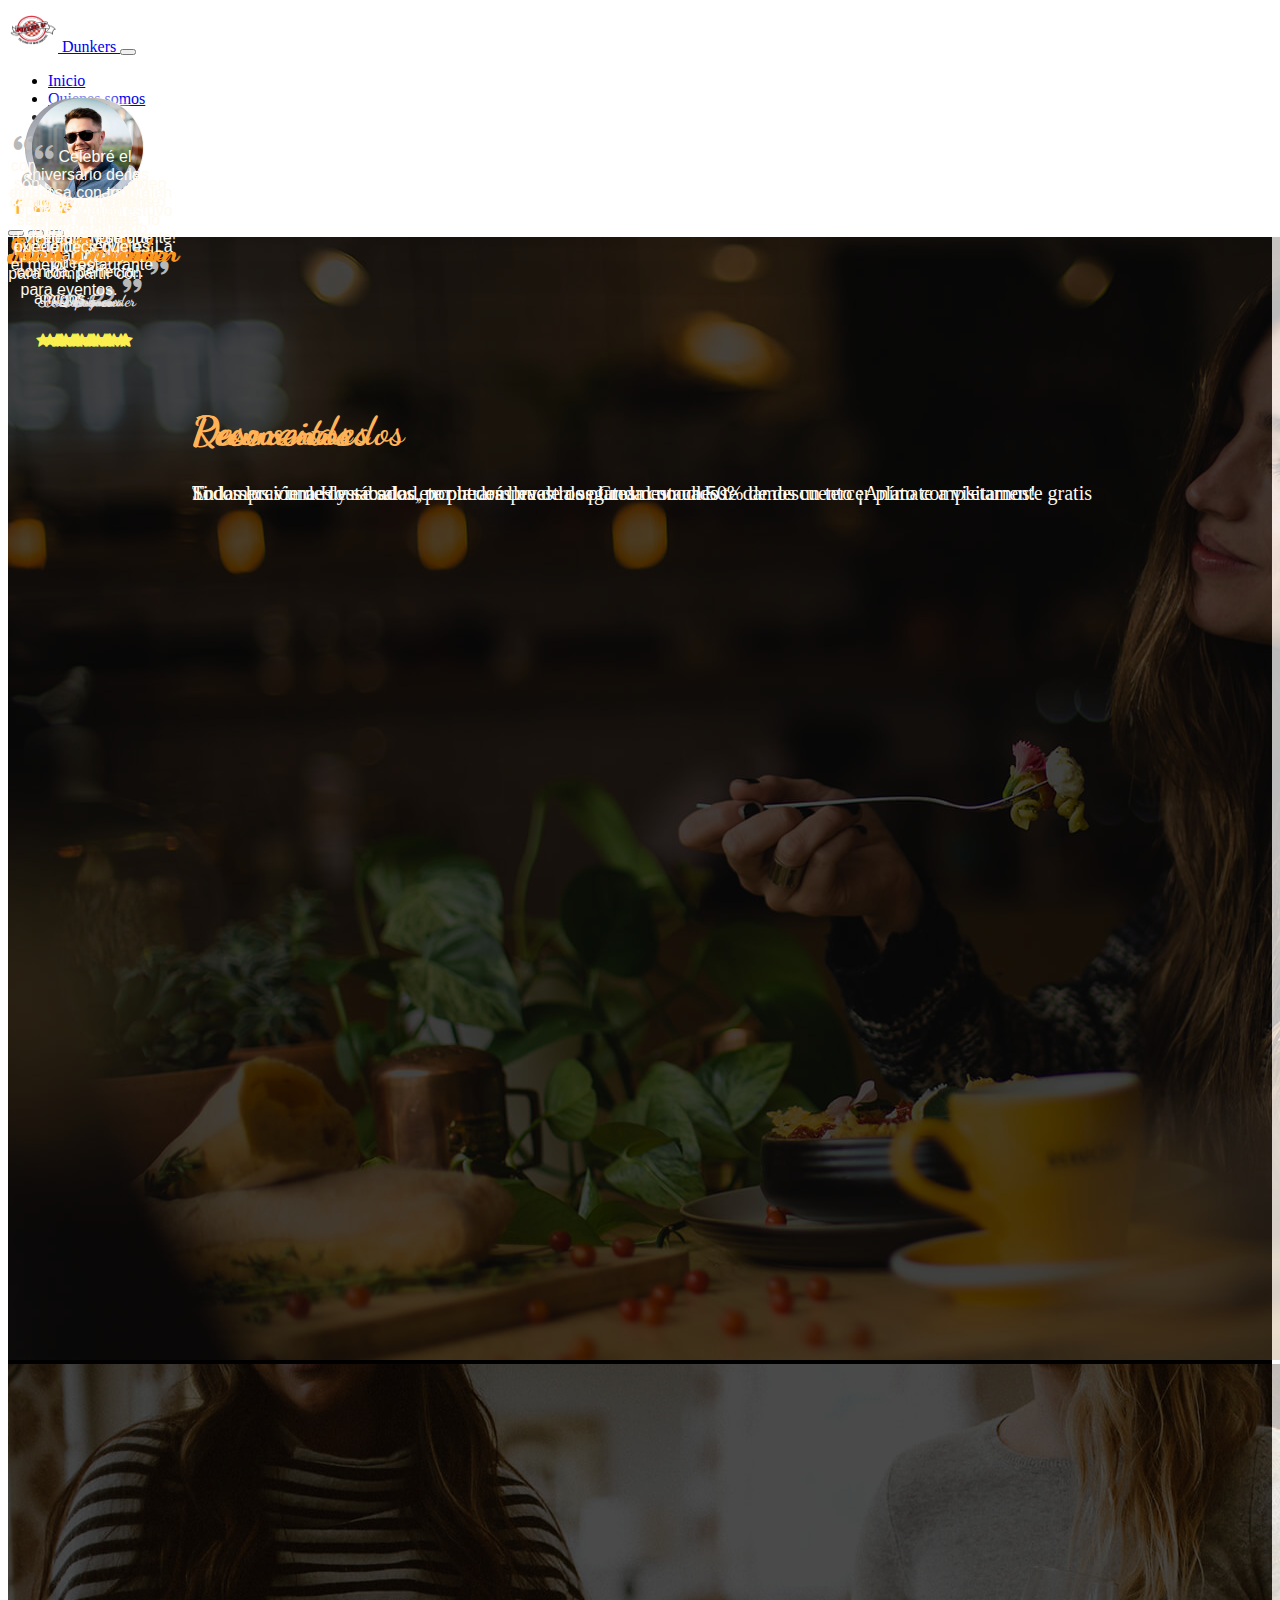
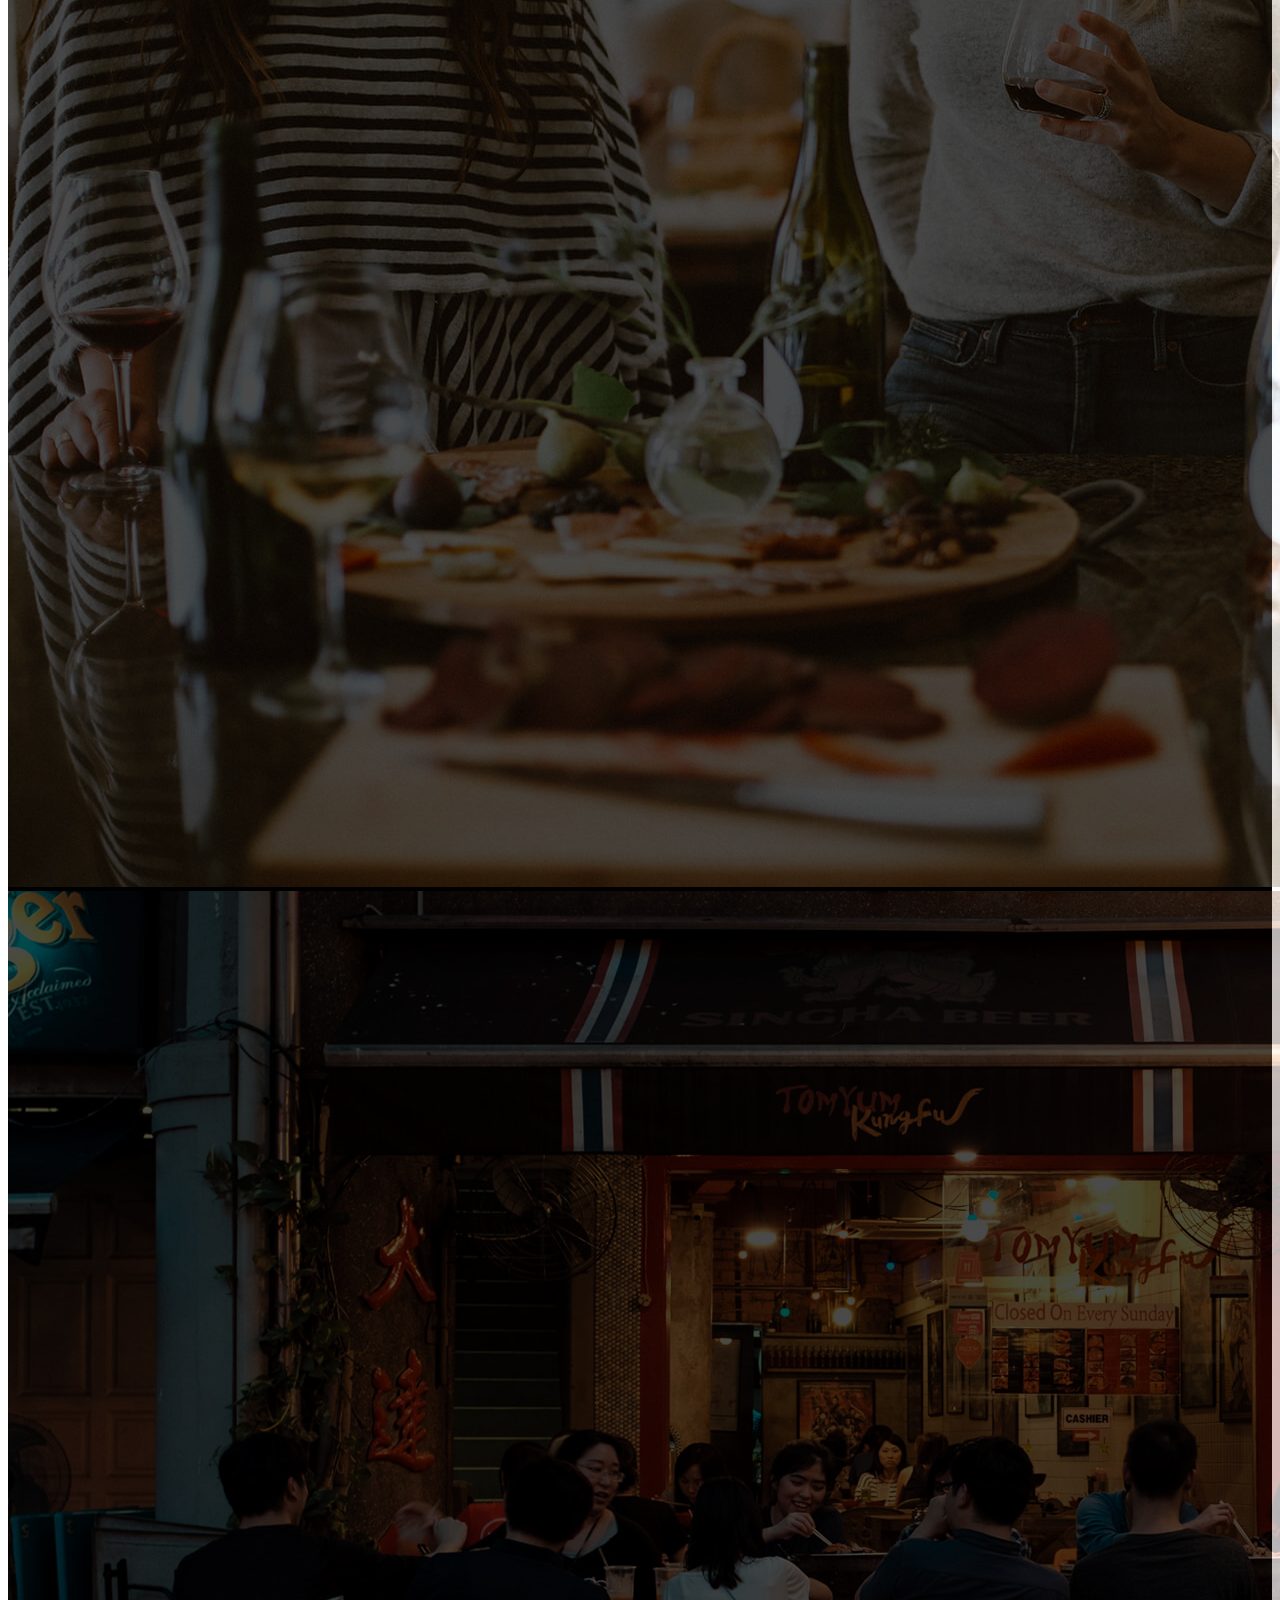
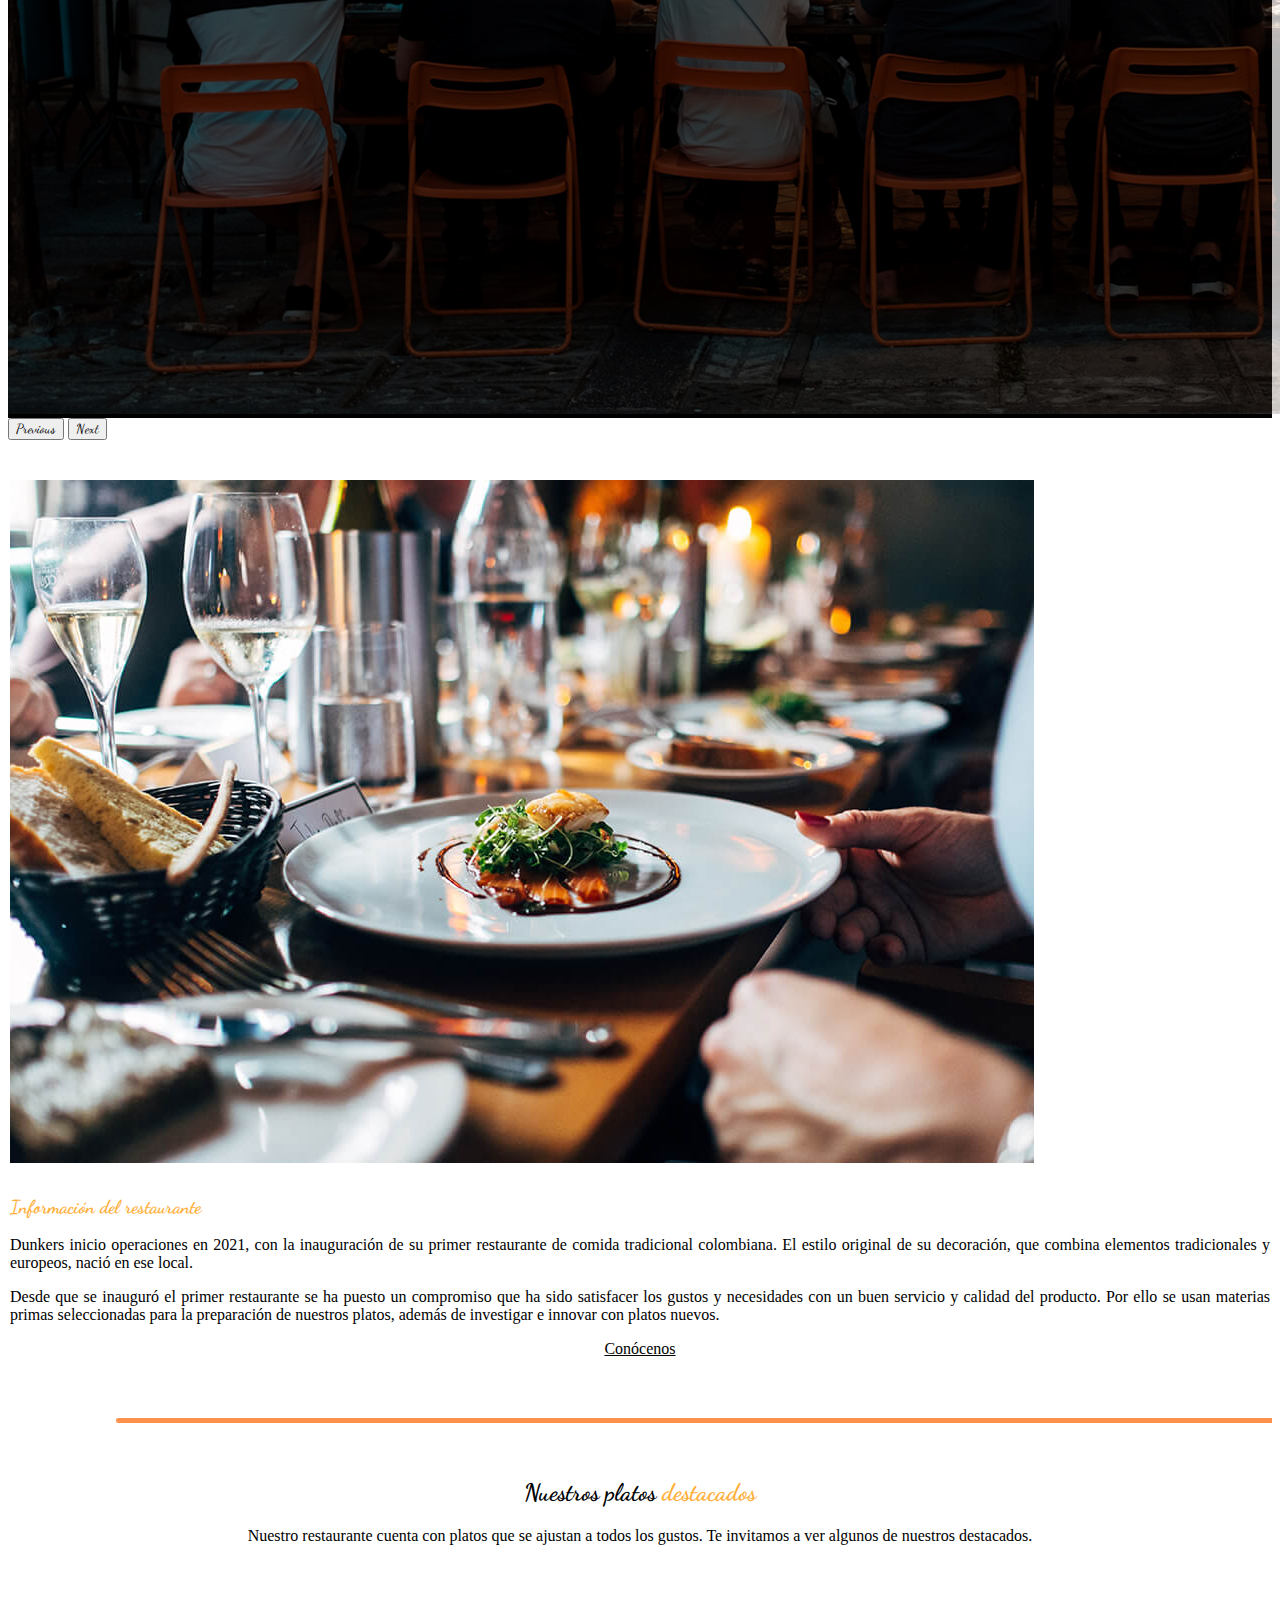
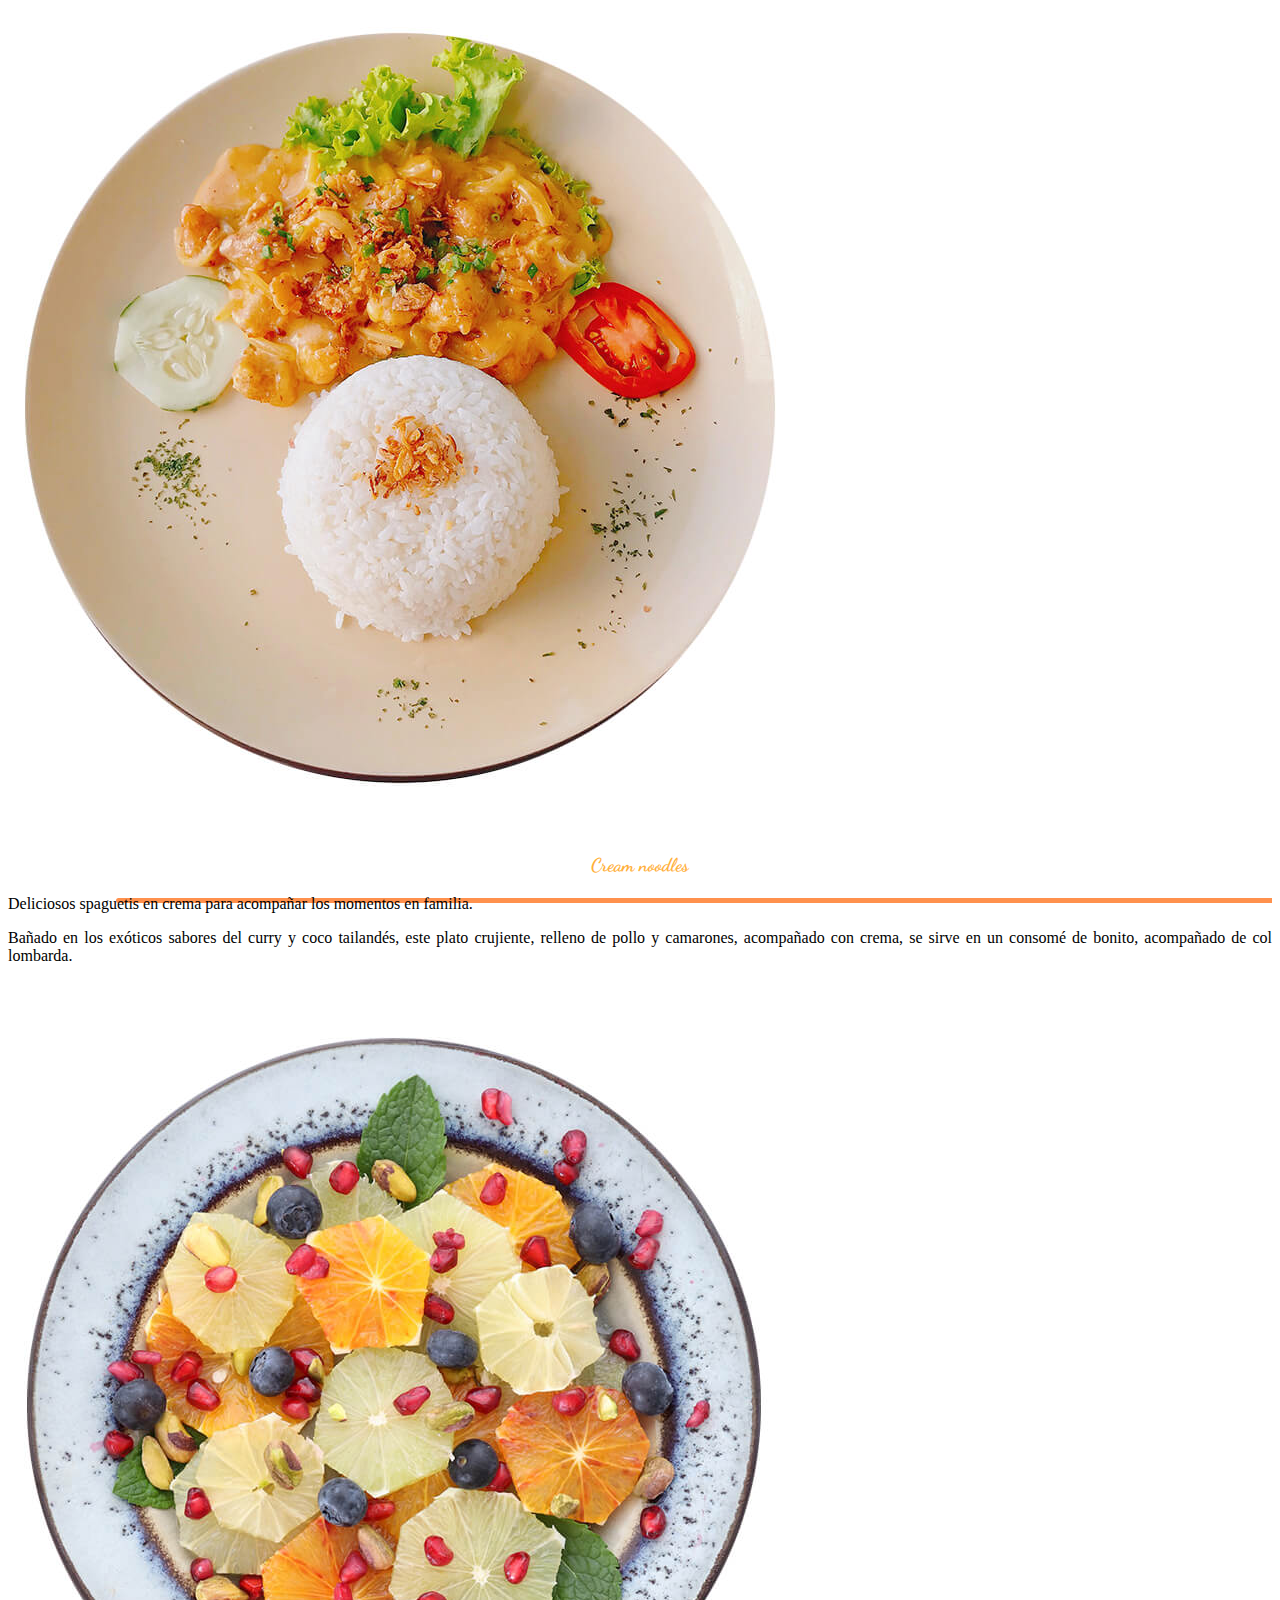
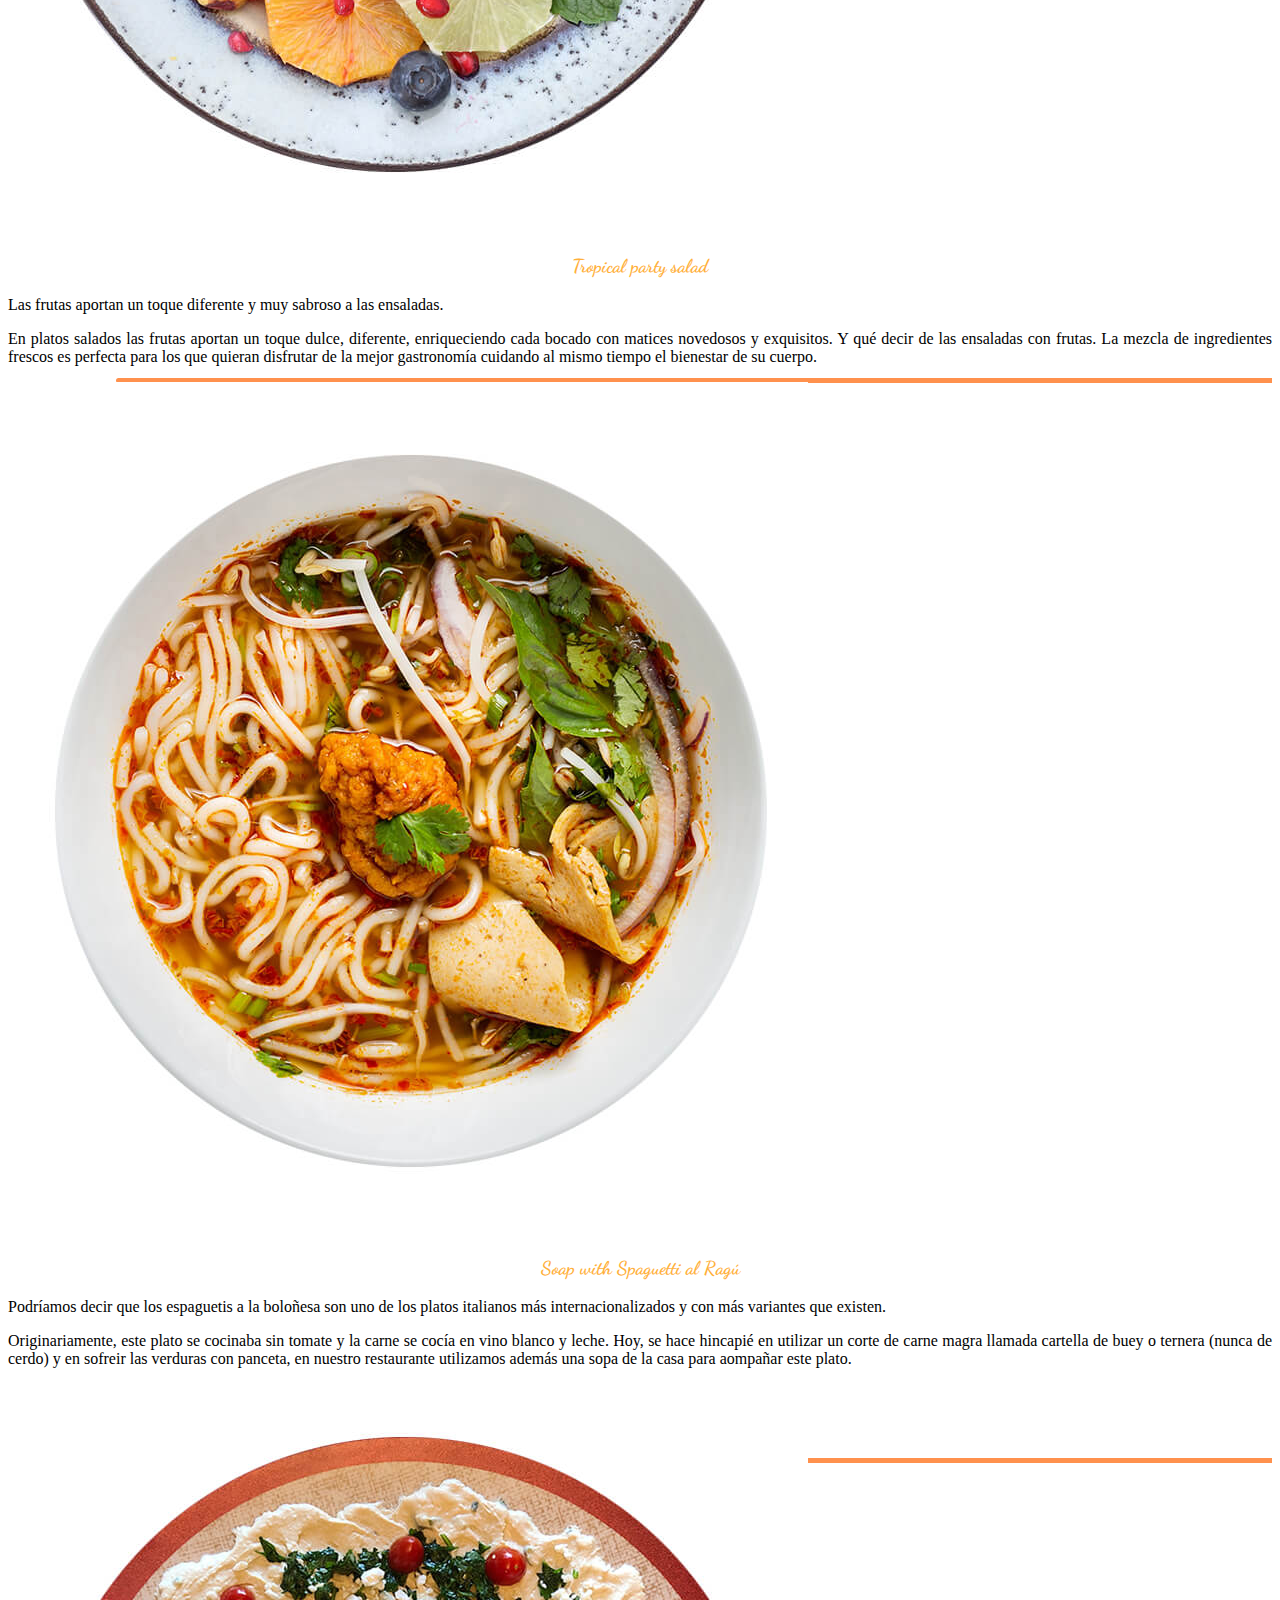
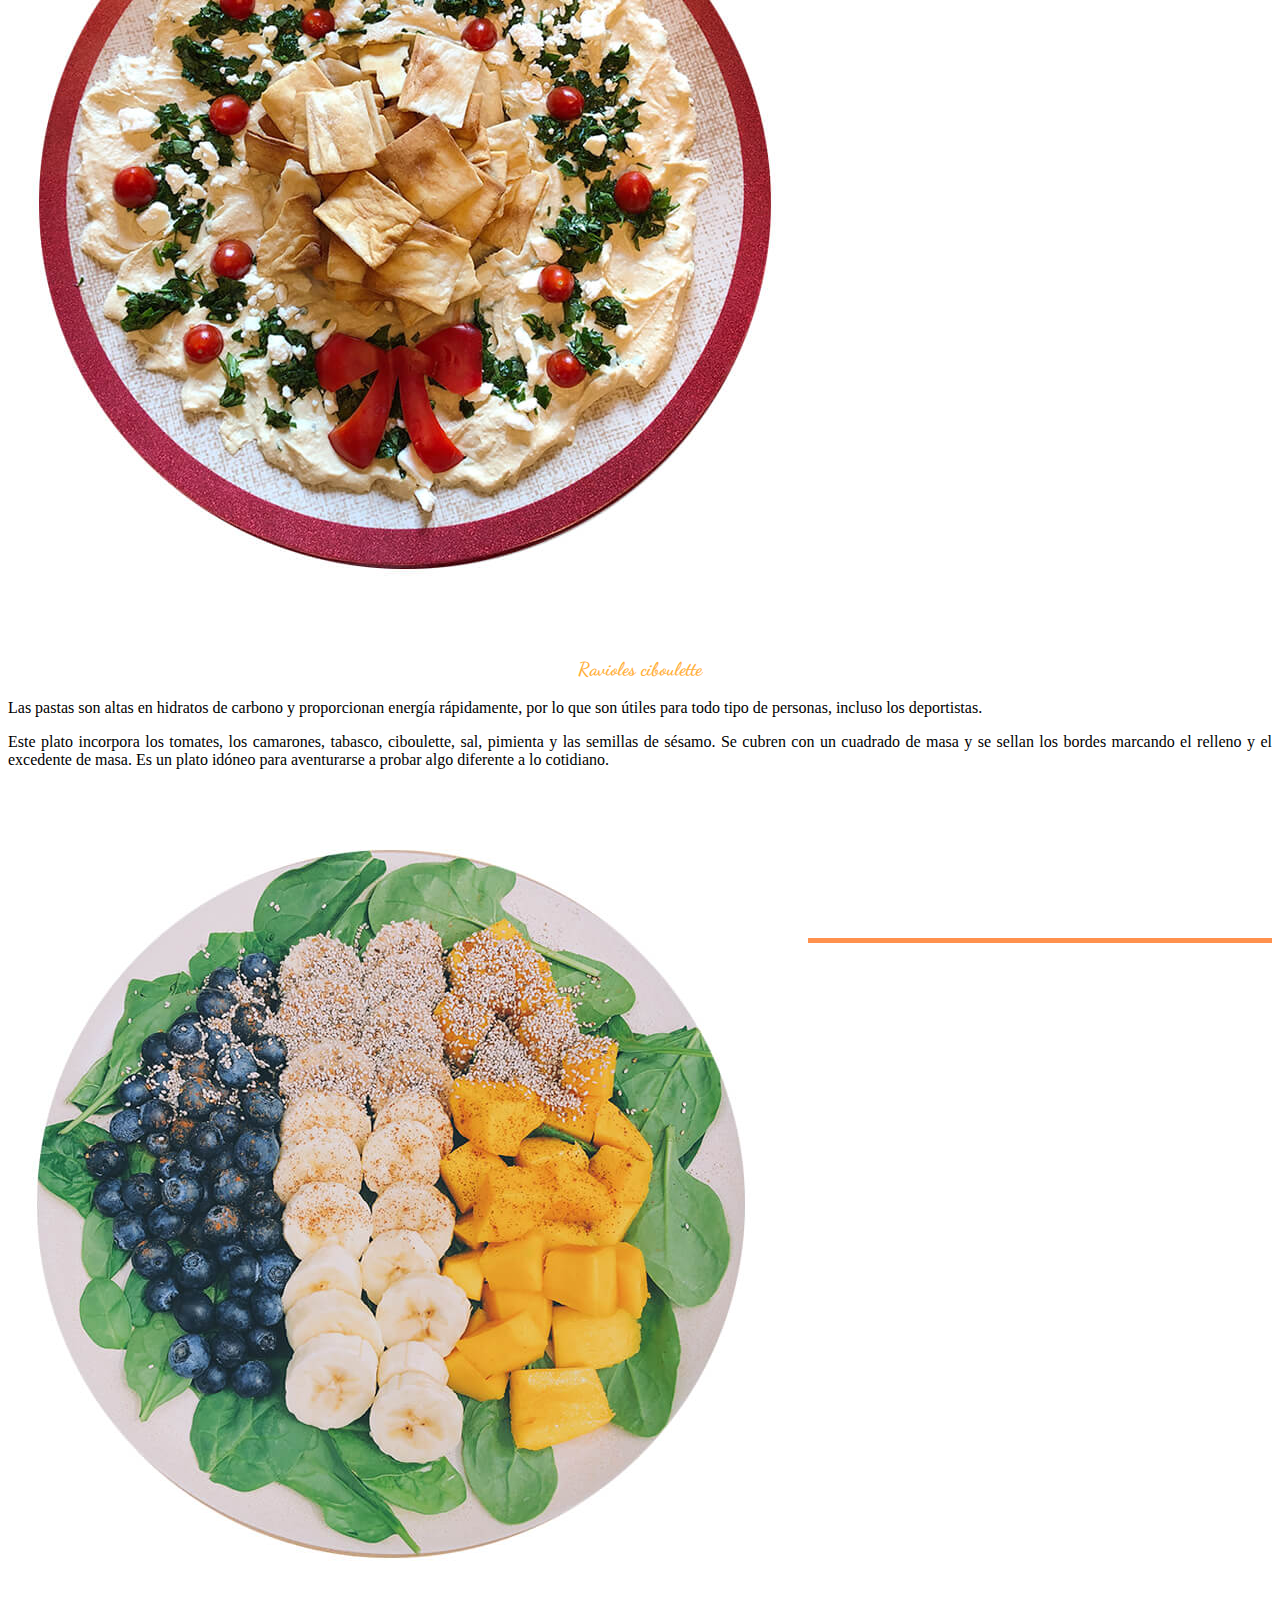
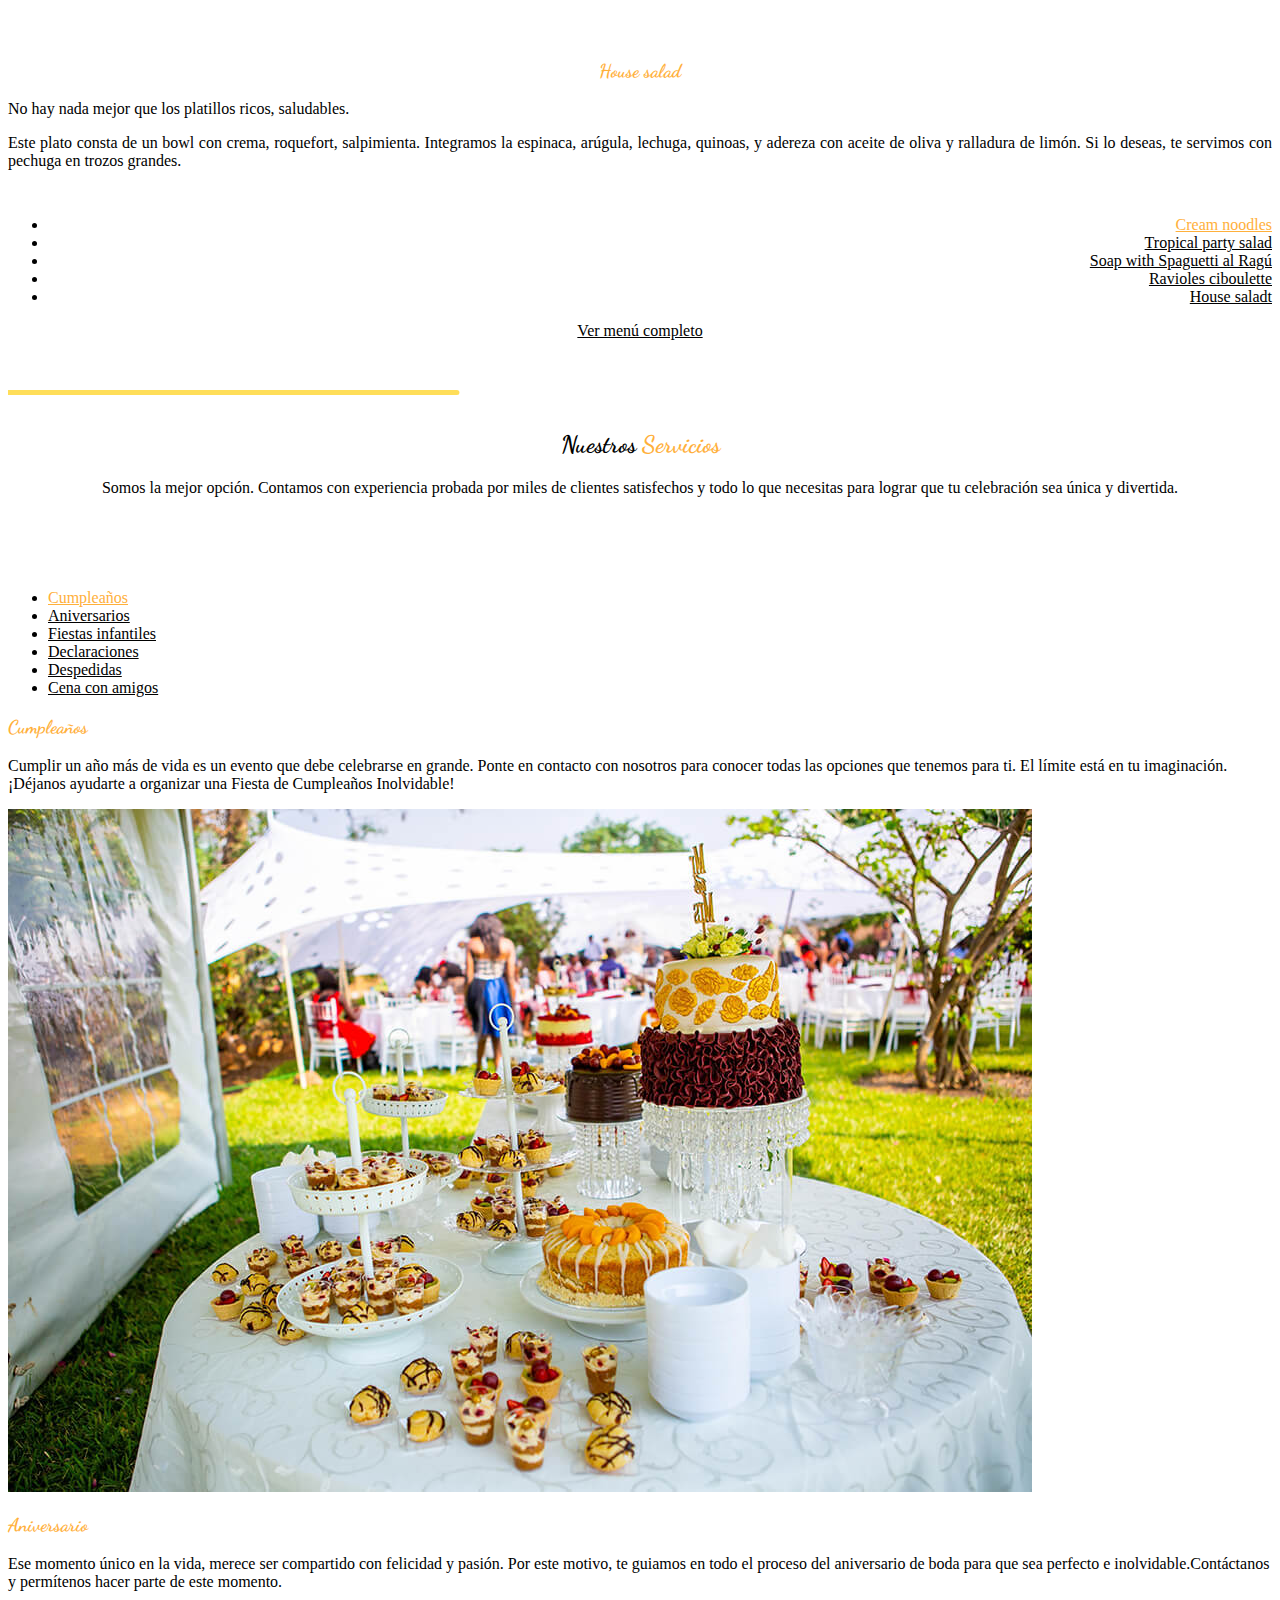
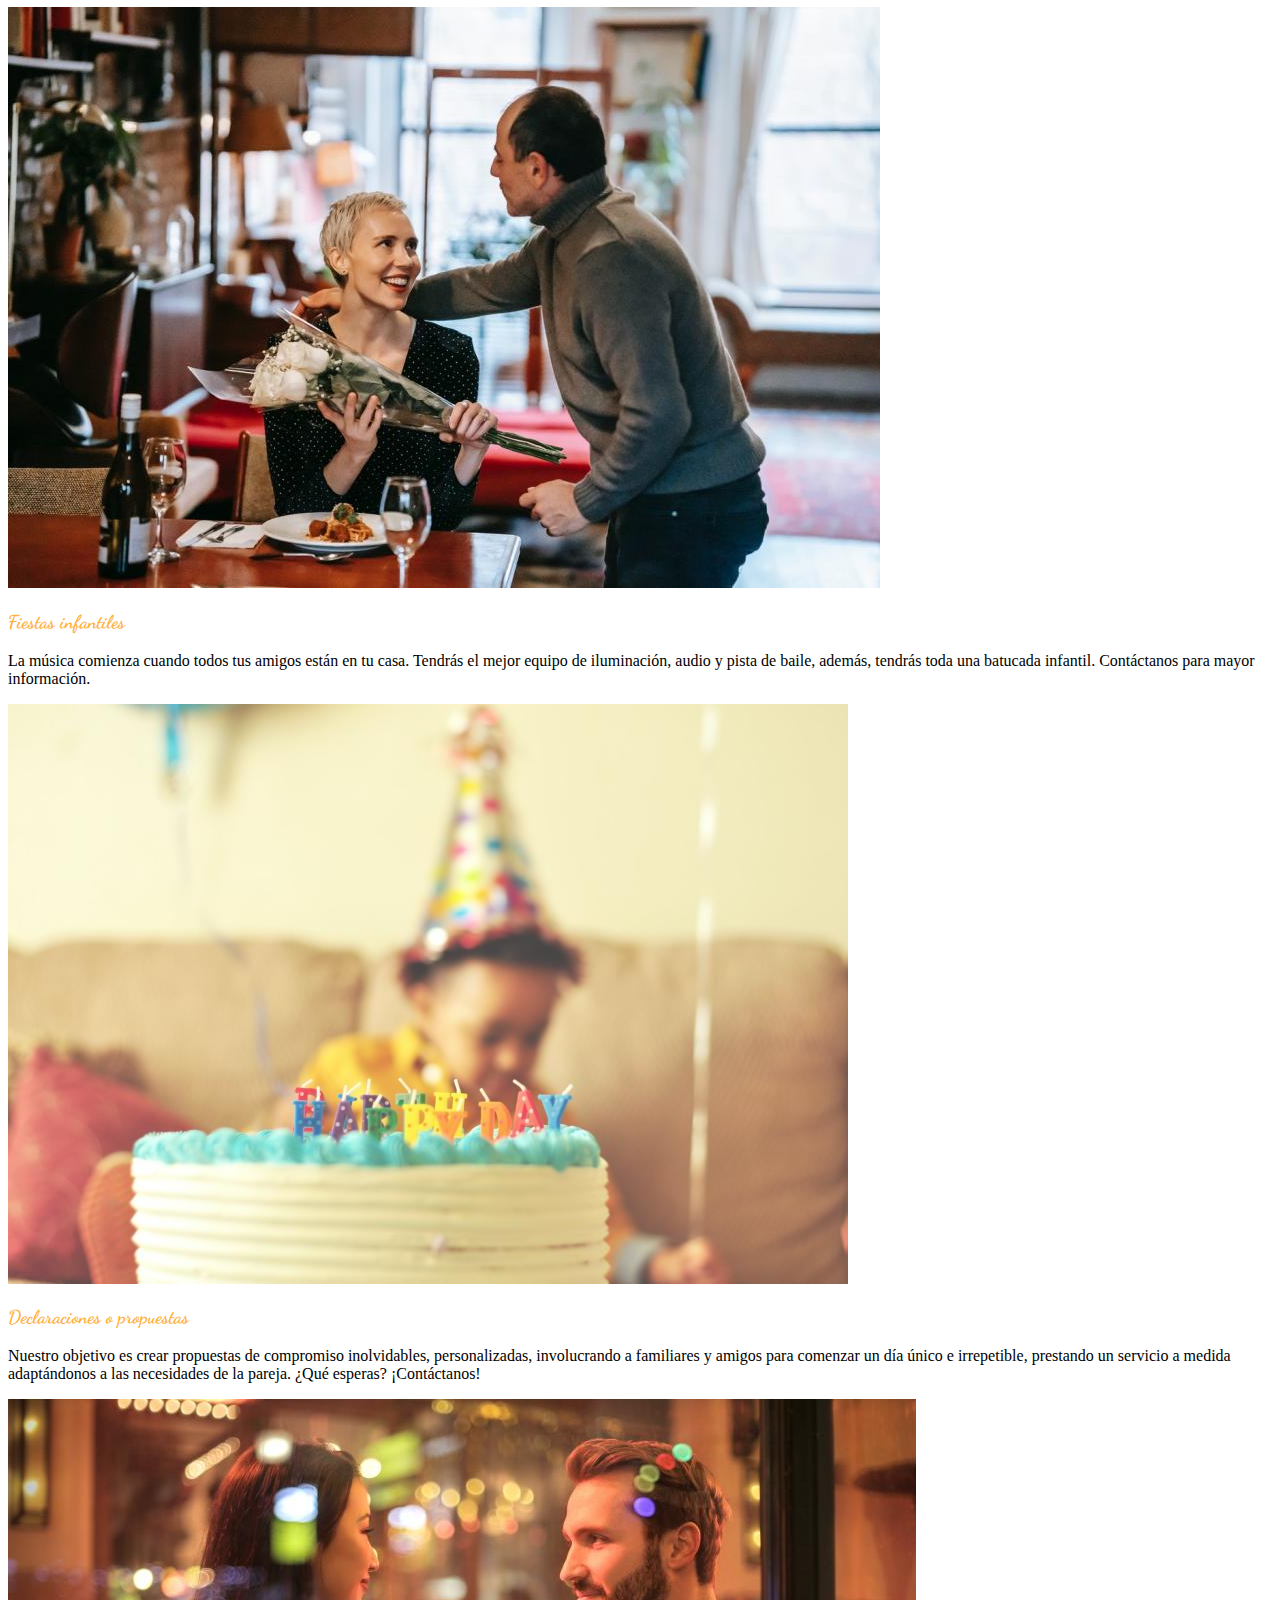
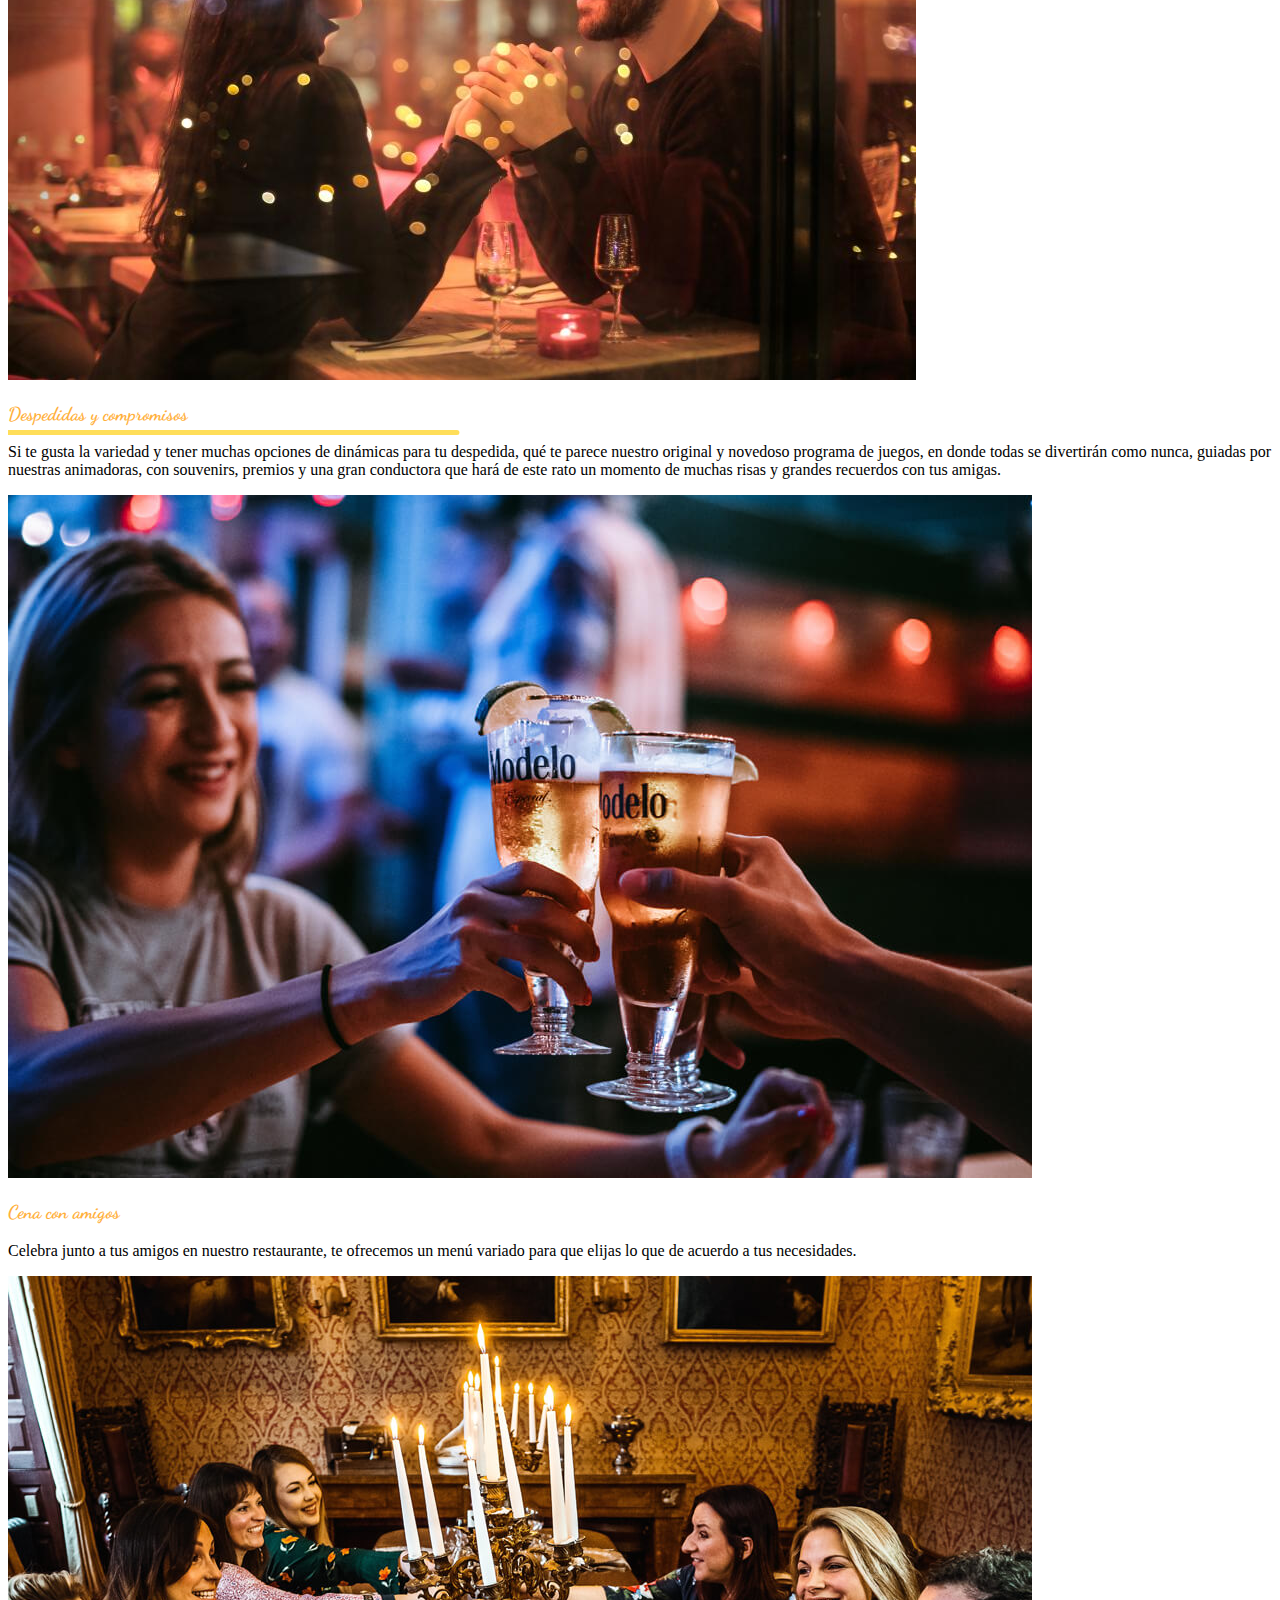
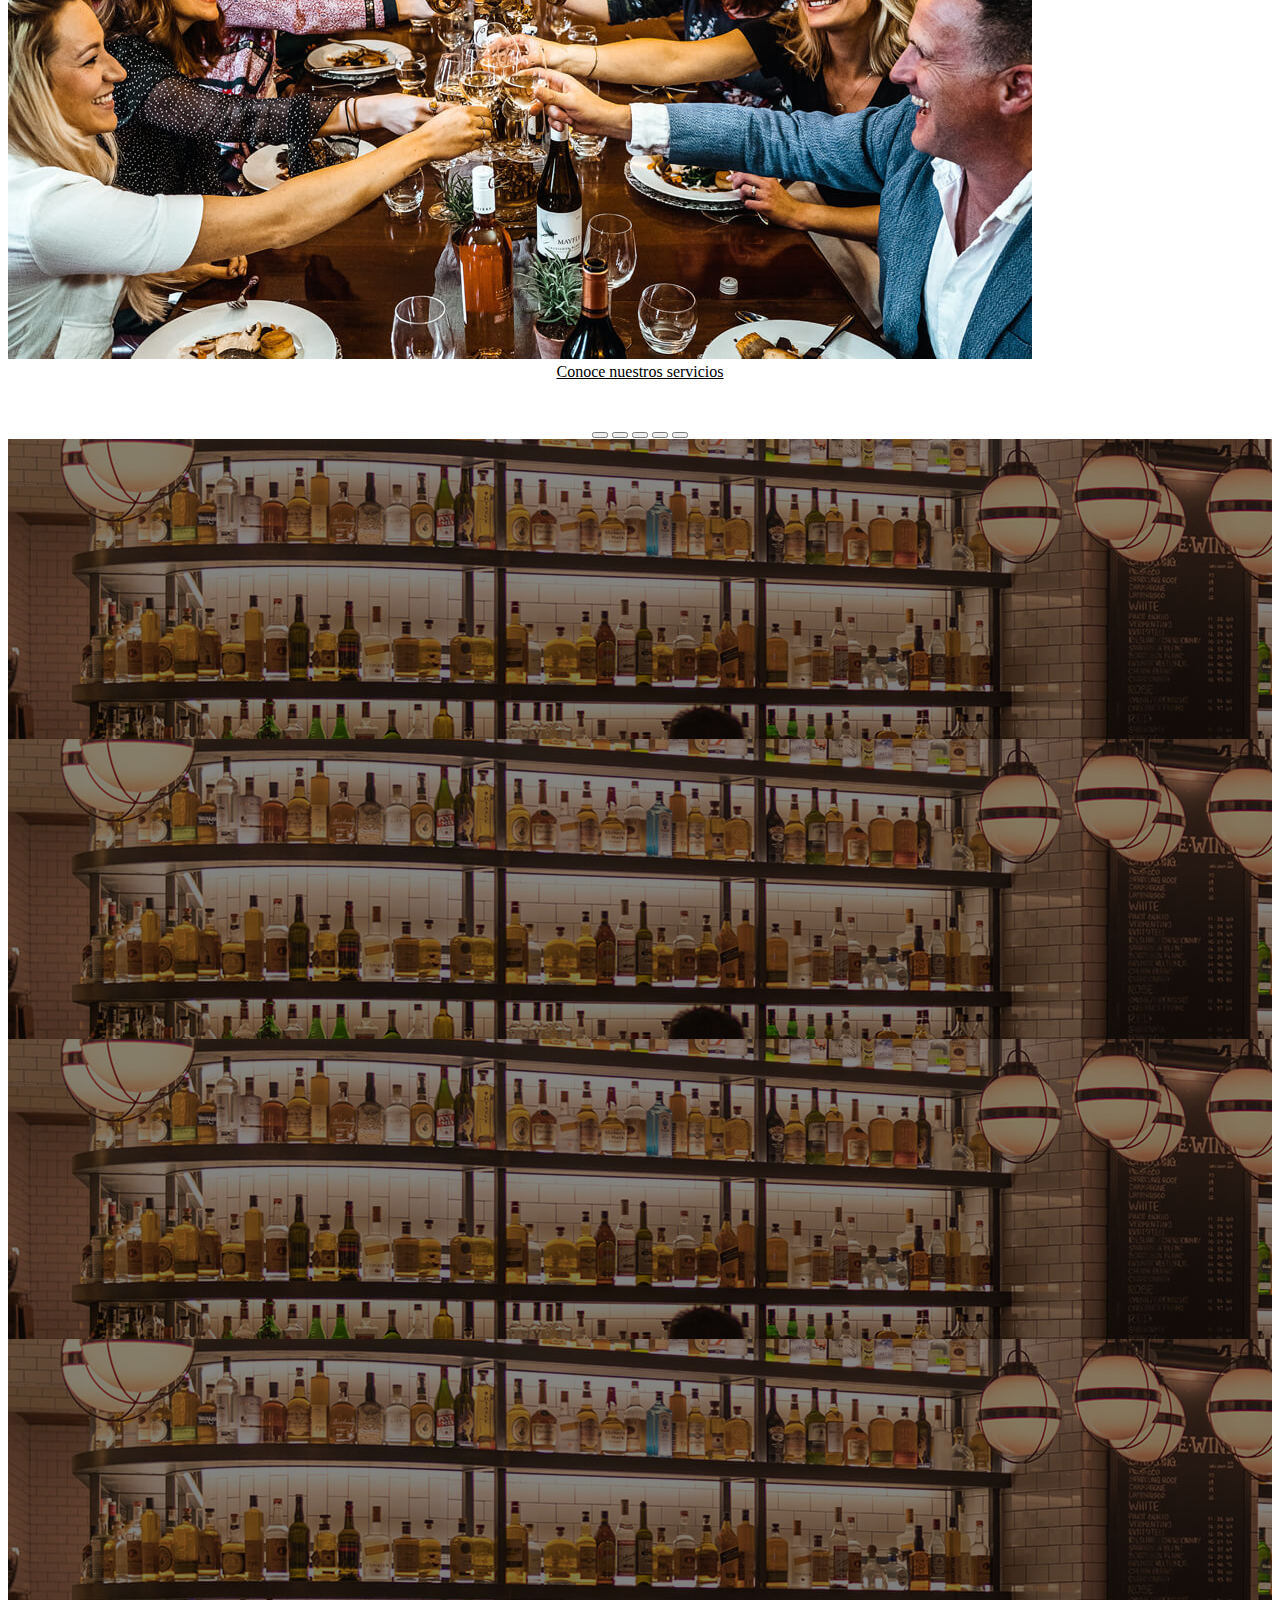
==== index.html @ ff0b2e3b "Everything of first challenge" ====
<!DOCTYPE html>
<html>

<head>
  <meta charset='utf-8'>
  <meta http-equiv='X-UA-Compatible' content='IE=edge'>
  <title>Reto 1 - Juventic</title>
  <meta name='viewport' content='width=device-width, initial-scale=1'>
  <link href="https://cdn.jsdelivr.net/npm/bootstrap@5.1.1/dist/css/bootstrap.min.css" rel="stylesheet"
    integrity="sha384-F3w7mX95PdgyTmZZMECAngseQB83DfGTowi0iMjiWaeVhAn4FJkqJByhZMI3AhiU" crossorigin="anonymous">
  <link rel="preconnect" href="https://fonts.googleapis.com">
  <link rel="preconnect" href="https://fonts.googleapis.com">
  <link rel="preconnect" href="https://fonts.gstatic.com" crossorigin>
  <link href="https://fonts.googleapis.com/css2?family=Open+Sans+Condensed:ital,wght@1,300&display=swap"
    rel="stylesheet">
  <link rel="preconnect" href="https://fonts.gstatic.com" crossorigin>
  <link href="https://fonts.googleapis.com/css2?family=Dancing+Script:wght@600&display=swap" rel="stylesheet">
  <!-- Boxicons CSS -->
  <link href='https://unpkg.com/boxicons@2.0.9/css/boxicons.min.css' rel='stylesheet'>
  <link rel='stylesheet' type='text/css' media='screen' href='css/style.css'>
</head>

<body>
  <header>
    <!--Navbar-->
    <nav class="navbar navbar-expand-lg fixed-top navbar-dark bg-dark">
      <div class="container-fluid">
        <a class="navbar-brand" href="#inicio">

          <img src="images/logo.png" alt="" width="50" height="44">
          Dunkers
        </a>
        <button class="navbar-toggler" type="button" data-bs-toggle="collapse" data-bs-target="#navbarSupportedContent"
          aria-controls="navbarSupportedContent" aria-expanded="false" aria-label="Toggle navigation">
          <span class="navbar-toggler-icon"></span>
        </button>
        <div class="collapse navbar-collapse" id="navbarSupportedContent">
          <ul class="navbar-nav me-auto mb-2 mb-lg-0">
            <li class="nav-item">
              <a class="nav-link" aria-current="page" href="#inicio">Inicio</a>
            </li>
            <li class="nav-item">
              <a class="nav-link" href="pages/about.html">Quienes somos</a>
            </li>
            <li class="nav-item">
              <a class="nav-link" href="pages/menu.html">Menú</a>
            </li>
            <li class="nav-item">
              <a class="nav-link" href="pages/services.html">Servicios</a>
            </li>
            <li class="nav-item">
              <a class="nav-link" href="pages/contact.html">Contáctenos</a>
            </li>
            <li class="nav-item">
              <a class="nav-link" href="pages/map.html">Mapa del sitio</a>
            </li>
          </ul>
          <form class="d-flex media">
            <a href="#" class="facebook"><i class="bx bxl-facebook"></i></a>
            <a href="#" class="instagram"><i class="bx bxl-youtube"></i></a>
            <a href="#" class="twitter"><i class="bx bxl-twitter"></i></a>
          </form>
        </div>
      </div>
    </nav>
    <!--cierre navbar-->
  </header>

  <!-- ======= Sección inicio ======= -->
  <section id="inicio">
    <div id="carouselInicio" class="carousel slide" data-bs-ride="carousel">
      <div class="carousel-indicators">
        <button type="button" data-bs-target="#carouselInicio" data-bs-slide-to="0" class="active" aria-current="true"
          aria-label="Slide 1"></button>
        <button type="button" data-bs-target="#carouselInicio" data-bs-slide-to="1" aria-label="Slide 2"></button>
        <button type="button" data-bs-target="#carouselInicio" data-bs-slide-to="2" aria-label="Slide 3"></button>
      </div>
      <div class="carousel-inner">
        <div class="carousel-item active">
          <img src="images/slide/slide-1.jpg" class="d-block w-100" alt="slide1">
          <div class="carousel-caption">
            <h1>Descuentos</h1>
            <p>Si compras una House salad, te puedes llevar la segunda con un 50% de descuento ¡Anímate a visitarnos!</p>
          </div>
        </div>
        <div class="carousel-item">
          <img src="images/slide/slide-2.jpg" class="d-block w-100" alt="slide2">
          <div class="carousel-caption">
            <h1>Promociones</h1>
            <p>Todos los viernes y sábados, por la compra de dos Cream noodles te damos un tercer plato completamente gratis</p>
          </div>
        </div>
        <div class="carousel-item">
          <img src="images/slide/slide-3.jpg" class="d-block w-100" alt="slide3">
          <div class="carousel-caption">
            <h1>Recomendados</h1>
            <p>En la sección de destacados encontrarás nuestros platos destacados.</p>
          </div>
        </div>
      </div>
      <button class="carousel-control-prev" type="button" data-bs-target="#carouselInicio" data-bs-slide="prev">
        <span class="carousel-control-prev-icon" aria-hidden="true"></span>
        <span class="visually-hidden">Previous</span>
      </button>
      <button class="carousel-control-next" type="button" data-bs-target="#carouselInicio" data-bs-slide="next">
        <span class="carousel-control-next-icon" aria-hidden="true"></span>
        <span class="visually-hidden">Next</span>
      </button>
    </div>
  </section>
  <!-- ======= cierre sección inicio ======= -->

  <!-- ======= Sección nosotros ======= -->
  <section id="nosotros">
    <div class="row" id="imagen">
      <div class="col-md-6 col-sm-12 imagen-about">
        <img class="img-fluid shadow-lg sha" src="images/about.jpg" alt="nosotros">
      </div>
      <div class="col-md-6 col-sm-12 us-info">
        <div class="content">
          <h3>Información del restaurante</h3>
            <p>
             Dunkers inicio operaciones en 2021, con la inauguración de su primer restaurante de comida tradicional colombiana. El estilo original de su decoración, que combina elementos tradicionales y europeos, nació en ese local.
            </p>
            <p>
             Desde que se inauguró el primer restaurante se ha puesto un compromiso que ha sido satisfacer los gustos y necesidades con un buen servicio y calidad del producto. Por ello se usan materias primas seleccionadas para la preparación de nuestros platos, además de investigar e innovar con platos nuevos.
            </p>
          <div class="btn-menu">
              <a class="btn btn-outline-warning" href="./pages/about.html" role="button">Conócenos</a>
          </div>
        </div>
      </div>
    </div>
  </section>
  <!-- ======= cierre sección nosotros ======= -->

  <!-- ======= Sección destacados ======= -->
  <section id="destacados">
    <div class="container image-bg">

      <div class="section-title">
        <h2>Nuestros platos<span> destacados</span></h2>
        <p>Nuestro restaurante cuenta con platos que se ajustan a todos los gustos. Te invitamos a ver algunos de nuestros destacados.</p>
      </div>

      <div class="row">
        <div class="col-lg-9 mt-4 mt-lg-0">
          <div class="tab-content">
            <div class="tab-pane active show" id="tab-1">
              <div class="row">
                <div class="col-lg-4 text-center order-2 order-lg-1">
                  <img src="images/specials-1.jpg" alt="" class="img-fluid special1">
                </div>
                <div class="col-lg-8 details order-1 order-lg-2">
                  <h3>Cream noodles</h3>
                  <p class="fst-italic">Deliciosos spaguetis en crema para acompañar los momentos en familia.</p>
                  <p>Bañado en los exóticos sabores del curry y coco tailandés, este plato crujiente, relleno de pollo y camarones, acompañado con crema, se sirve en un consomé de bonito, acompañado de col lombarda.</p>
                </div>
              </div>
            </div>
            <div class="tab-pane" id="tab-2">
              <div class="row">
                <div class="col-lg-4 text-center order-2 order-lg-1">
                  <img src="images/specials-2.jpg" alt="" class="img-fluid special2">
                </div>
                <div class="col-lg-8 details order-1 order-lg-2">
                  <h3>Tropical party salad</h3>
                  <p class="fst-italic">Las frutas aportan un toque diferente y muy sabroso a las ensaladas.</p>
                  <p>En platos salados las frutas aportan un toque dulce, diferente, enriqueciendo cada bocado con matices novedosos y exquisitos. Y qué decir de las ensaladas con frutas. La mezcla de ingredientes frescos es perfecta para los que quieran disfrutar de la mejor gastronomía cuidando al mismo tiempo el bienestar de su cuerpo.</p>
                </div>
              </div>
            </div>
            <div class="tab-pane" id="tab-3">
              <div class="row">
                <div class="col-lg-4 text-center order-2 order-lg-1">
                  <img src="images/specials-3.jpg" alt="" class="img-fluid special3">
                </div>
                <div class="col-lg-8 details order-1 order-lg-2">
                  <h3>Soap with Spaguetti al Ragú</h3>
                  <p class="fst-italic">Podríamos decir que los espaguetis a la boloñesa son uno de los platos italianos más internacionalizados y con más variantes que existen.</p>
                  <p>Originariamente, este plato se cocinaba sin tomate y la carne se cocía en vino blanco y leche. Hoy, se hace hincapié en utilizar un corte de carne magra llamada cartella de buey o ternera (nunca de cerdo) y en sofreir las verduras con panceta, en nuestro restaurante utilizamos además una sopa de la casa para aompañar este plato.</p>
                </div>
              </div>
            </div>
            <div class="tab-pane" id="tab-4">
              <div class="row">
                <div class="col-lg-4 text-center order-2 order-lg-1">
                  <img src="images/specials-4.jpg" alt="" class="img-fluid special4">
                </div>
                <div class="col-lg-8 details order-1 order-lg-2">
                  <h3>Ravioles ciboulette</h3>
                  <p class="fst-italic">Las pastas son altas en hidratos de carbono y proporcionan energía rápidamente, por lo que son útiles para todo tipo de personas, incluso los deportistas.</p>
                  <p>Este plato incorpora los tomates, los camarones, tabasco, ciboulette, sal, pimienta y las semillas de sésamo. Se cubren con un cuadrado de masa y se sellan los bordes marcando el relleno y el excedente de masa.
                  Es un plato idóneo para aventurarse a probar algo diferente a lo cotidiano.</p>
                </div>
              </div>
            </div>
            <div class="tab-pane" id="tab-5">
              <div class="row">
                <div class="col-lg-4 text-center order-2 order-lg-1">
                  <img src="images/specials-5.jpg" alt="" class="img-fluid special5">
                </div>
                <div class="col-lg-8 details order-1 order-lg-2">
                  <h3>House salad</h3>
                  <p class="fst-italic">No hay nada mejor que los platillos ricos, saludables.</p>
                  <p>Este plato consta de un bowl con crema, roquefort, salpimienta. 
                     Integramos la espinaca, arúgula, lechuga, quinoas, y adereza con aceite de oliva y ralladura de limón.
                     Si lo deseas, te servimos con pechuga en trozos grandes.
                  </p>
                </div>
              </div>
            </div>
          </div>
        </div>

        <div class="col-lg-3">
          <ul class="nav flex-column nav-pills" id="v-pills-tab" role="tablist" aria-orientation="vertical">
            <li class="nav-item">
              <a class="nav-link active" data-bs-toggle="tab" href="#tab-1">Cream noodles</a>
            </li>
            <li class="nav-item">
              <a class="nav-link" data-bs-toggle="tab" href="#tab-2">Tropical party salad</a>
            </li>
            <li class="nav-item">
              <a class="nav-link" data-bs-toggle="tab" href="#tab-3">Soap with Spaguetti al Ragú</a>
            </li>
            <li class="nav-item">
              <a class="nav-link" data-bs-toggle="tab" href="#tab-4">Ravioles ciboulette</a>
            </li>
            <li class="nav-item">
              <a class="nav-link" data-bs-toggle="tab" href="#tab-5">House saladt</a>
            </li>
          </ul>
        </div>
      </div>
      <div class="btn-menu">
        <a class="btn btn-outline-warning" href="./pages/menu.html" role="button">Ver menú completo</a>
      </div>
    </div>
  </section>
  <!-- ======= cierre sección destacados ======= -->

  <!-- ======= Sección eventos ======= -->
  <section id="eventos">
    <div class="container image-bg-service">

      <div class="section-title">
        <h2>Nuestros <span>Servicios</span></h2>
        <p>Somos la mejor opción. Contamos con experiencia probada por miles de clientes satisfechos y todo lo que necesitas para lograr que tu celebración sea única y divertida.</p>
      </div>

      <div class="row">
        <div class="col-lg-3">
          <ul class="nav flex-column nav-pills" id="v-pills-tab-evento" role="tablist" aria-orientation="vertical">
            <li class="nav-item">
              <a class="nav-link active" data-bs-toggle="tab" href="#tab-1-e">Cumpleaños</a>
            </li>
            <li class="nav-item">
              <a class="nav-link" data-bs-toggle="tab" href="#tab-2-e">Aniversarios</a>
            </li>
            <li class="nav-item">
              <a class="nav-link" data-bs-toggle="tab" href="#tab-3-e">Fiestas infantiles</a>
            </li>
            <li class="nav-item">
              <a class="nav-link" data-bs-toggle="tab" href="#tab-4-e">Declaraciones</a>
            </li>
            <li class="nav-item">
              <a class="nav-link" data-bs-toggle="tab" href="#tab-5-e">Despedidas</a>
            </li>
            <li class="nav-item">
              <a class="nav-link" data-bs-toggle="tab" href="#tab-6-e">Cena con amigos</a>
            </li>
          </ul>
        </div>
        <div class="col-lg-9 mt-4 mt-lg-0">
          <div class="tab-content">
            <div class="tab-pane active show" id="tab-1-e">
              <div class="row">
                <div class="col-lg-7 details order-2 order-lg-1">
                  <h3>Cumpleaños</h3>
                  <p class="fst-italic">Cumplir un año más de vida es un evento que debe celebrarse en grande. Ponte en contacto con nosotros para conocer todas las opciones que tenemos para ti. El límite está en tu imaginación. ¡Déjanos ayudarte a organizar una Fiesta de Cumpleaños Inolvidable!</p>
                </div>
                <div class="col-lg-5 text-center order-1 order-lg-2">
                  <img src="images/event-birthday.jpg" alt="" class="img-fluid special1 rounded">
                </div>
              </div>
            </div>
            <div class="tab-pane" id="tab-2-e">
              <div class="row">
                <div class="col-lg-7 details order-2 order-lg-1">
                  <h3>Aniversario</h3>
                  <p class="fst-italic">Ese momento único en la vida, merece ser compartido con felicidad y pasión.  Por este motivo, te guiamos en todo el proceso del aniversario de boda para que sea perfecto e inolvidable.Contáctanos y permítenos hacer parte de este momento.</p>
                </div>
                <div class="col-lg-5 text-center order-1 order-lg-2">
                  <img src="images/anniversary.jpg" alt="" class="img-fluid special2 rounded">
                </div>
              </div>
            </div>
            <div class="tab-pane" id="tab-3-e">
              <div class="row">
                <div class="col-lg-7 details order-2 order-lg-1">
                  <h3>Fiestas infantiles</h3>
                  <p class="fst-italic">La música comienza cuando todos tus amigos están en tu casa. Tendrás el mejor equipo de iluminación, audio y pista de baile, además, tendrás toda una batucada infantil. Contáctanos para mayor información.
                  </p>
                </div>
                <div class="col-lg-5 text-center order-1 order-lg-2">
                  <img src="images/child-party.jpg" alt="" class="img-fluid special3 rounded">
                </div>
              </div>
            </div>
            <div class="tab-pane" id="tab-4-e">
              <div class="row">
                <div class="col-lg-7 details order-2 order-lg-1">
                  <h3>Declaraciones o propuestas</h3>
                  <p class="fst-italic">Nuestro objetivo es crear propuestas de compromiso inolvidables, personalizadas, involucrando a familiares y amigos para comenzar un día único e irrepetible, prestando un servicio a medida adaptándonos a las necesidades de la pareja. 

                  ¿Qué esperas? ¡Contáctanos!</p>
                </div>
                <div class="col-lg-5 text-center order-1 order-lg-2">
                  <img src="images/proposal.jpg" alt="" class="img-fluid special4 rounded">
                </div>
              </div>
            </div>
            <div class="tab-pane" id="tab-5-e">
              <div class="row">
                <div class="col-lg-7 details order-2 order-lg-1">
                  <h3>Despedidas y compromisos</h3>
                  <p class="fst-italic">Si te gusta la variedad y tener muchas opciones de dinámicas para tu despedida, qué te parece nuestro original y novedoso programa de juegos, en donde todas se divertirán como nunca, guiadas por nuestras animadoras, con souvenirs, premios y una gran conductora que hará de este rato un momento de muchas risas y grandes recuerdos con tus amigas.</p>
                </div>
                <div class="col-lg-5 text-center order-1 order-lg-2">
                  <img src="images/event-custom.jpg" alt="" class="img-fluid special5 rounded">
                </div>
              </div>
            </div>
            <div class="tab-pane" id="tab-6-e">
              <div class="row">
                <div class="col-lg-7 details order-2 order-lg-1">
                  <h3>Cena con amigos</h3>
                  <p class="fst-italic">Celebra junto a tus amigos en nuestro restaurante, te ofrecemos un menú variado para que elijas lo que de acuerdo a tus necesidades.</p>
                </div>
                <div class="col-lg-5 text-center order-1 order-lg-2">
                  <img src="images/event-private.jpg" alt="" class="img-fluid special6 rounded">
                </div>
              </div>
            </div>
          </div>
        </div>
      </div>
      <div class="btn-menu">
        <a class="btn btn-outline-warning" href="./pages/services.html" role="button">Conoce nuestros servicios</a>
      </div>
    </div>
  </section>
  <!-- ======= cierre sección eventos ======= -->

  <!-- ======= Sección testimonios ======= -->
  <section id="testimonio">
    <div class="row">
      <div class="col-sm">
        <div id="carouselTestimonio" class="carousel slide" data-bs-ride="carousel">
          <div class="carousel-indicators">
            <button type="button" data-bs-target="#carouselTestimonio" data-bs-slide-to="0" class="active"
              aria-current="true" aria-label="Slide 1"></button>
            <button type="button" data-bs-target="#carouselTestimonio" data-bs-slide-to="1"
              aria-label="Slide 2"></button>
            <button type="button" data-bs-target="#carouselTestimonio" data-bs-slide-to="2"
              aria-label="Slide 3"></button>
            <button type="button" data-bs-target="#carouselTestimonio" data-bs-slide-to="3"
              aria-label="Slide 4"></button>
            <button type="button" data-bs-target="#carouselTestimonio" data-bs-slide-to="4"
              aria-label="Slide 5"></button>
          </div>
          <div class="carousel-inner">

            <div class="carousel-item active">
              <div class="carousel-caption">
                <div class="row">
                  <div class="col-md-6 col-sm-6 image-evento">
                    <img src="images/testimonials/testimonials-1.jpg" class="testimonial-img" alt="">
                    <h1>Saul Goodman</h1>
                    <h4>Ceo &amp; Founder</h4>
                    <div class="stars">
                      <i class="bx bxs-star"></i><i class="bx bxs-star"></i><i class="bx bxs-star"></i><i
                        class="bx bxs-star"></i><i class="bx bxs-star"></i>
                    </div>
                  </div>
                  <div class="col-md-6 col-sm-6">
                    <div class="testimonio-personal fst-italic">
                      <i class='bx bxs-quote-alt-left comilla'></i>
                      <p>Ambiente idóneo para ir con amigos o con tu pareja ¡Excelente restaurante!</p>
                      <i class='bx bxs-quote-alt-right comilla'></i>
                    </div>
                  </div>
                </div>
              </div>
            </div>

            <div class="carousel-item">
              <div class="carousel-caption">
                <div class="row">
                  <div class="col-md-6 col-sm-6 image-evento">
                    <img src="images/testimonials/testimonials-2.jpg" class="testimonial-img" alt="">
                    <h1>Sara Wilsson</h1>
                    <h4>Designer</h4>
                    <div class="stars">
                      <i class="bx bxs-star"></i><i class="bx bxs-star"></i><i class="bx bxs-star"></i><i
                        class="bx bxs-star"></i><i class="bx bxs-star"></i>
                    </div>
                  </div>
                  <div class="col-md-6 col-sm-6">
                    <div class="testimonio-personal fst-italic">
                      <i class='bx bxs-quote-alt-left comilla'></i>
                      <p>Un lugar muy acogedor, excelente servicio al cliente, lo visito siempre que puedo.</p>
                      <i class='bx bxs-quote-alt-right comilla'></i>
                    </div>
                  </div>
                </div>
              </div>
            </div>

            <div class="carousel-item">
              <div class="carousel-caption">
                <div class="row">
                  <div class="col-md-6 col-sm-6">
                    <img src="images/testimonials/testimonials-3.jpg" class="testimonial-img" alt="">
                    <h1>Jena Karlis</h1>
                    <h4>Store Owner</h4>
                    <div class="stars">
                      <i class="bx bxs-star"></i><i class="bx bxs-star"></i><i class="bx bxs-star"></i><i
                        class="bx bxs-star"></i><i class="bx bxs-star"></i>
                    </div>
                  </div>
                  <div class="col-md-6 col-sm-6">
                    <div class="testimonio-personal fst-italic">
                      <i class='bx bxs-quote-alt-left comilla'></i>
                      <p>Me encantó la comida, los platos son exactamente como se ven en el menú. Música tranquila y un buen ambiente para compartir con amigos.</p>
                      <i class='bx bxs-quote-alt-right comilla'></i>
                    </div>
                  </div>
                </div>
              </div>
            </div>

            <div class="carousel-item">
              <div class="carousel-caption">
                <div class="row">
                  <div class="col-md-6 col-sm-6">
                    <img src="images/testimonials/testimonials-4.jpg" class="testimonial-img" alt="">
                    <h1>Matt Brandon</h1>
                    <h4>Freelancer</h4>
                    <div class="stars">
                      <i class="bx bxs-star"></i><i class="bx bxs-star"></i><i class="bx bxs-star"></i><i
                        class="bx bxs-star"></i><i class="bx bxs-star"></i>
                    </div>
                  </div>
                  <div class="col-md-6 col-sm-6">
                    <div class="testimonio-personal fst-italic">
                      <i class='bx bxs-quote-alt-left comilla'></i>
                      <p>Celebramos nuestro aniversario en Dunkers y todo estuvo muy organizado, excelente servicio, ¡La comida, perfecta!.</p>
                      <i class='bx bxs-quote-alt-right comilla'></i>
                    </div>
                  </div>
                </div>
              </div>
            </div>

            <div class="carousel-item">
              <div class="carousel-caption">
                <div class="row">
                  <div class="col-md-6 col-sm-6">
                    <img src="images/testimonials/testimonials-5.jpg" class="testimonial-img" alt="">
                    <h1>John Larson</h1>
                    <h4>Entrepreneur</h4>
                    <div class="stars">
                      <i class="bx bxs-star"></i><i class="bx bxs-star"></i><i class="bx bxs-star"></i><i
                        class="bx bxs-star"></i><i class="bx bxs-star"></i>
                    </div>
                  </div>
                  <div class="col-md-6 col-sm-6 image-evento">
                    <div class="testimonio-personal fst-italic">
                      <i class='bx bxs-quote-alt-left comilla'></i>
                      <p>Celebré el aniversario de la empresa con todo el personal en Dunkers, y les puedo decir que es el mejor restaurante para eventos.</p>
                      <i class='bx bxs-quote-alt-right comilla'></i>
                    </div>
                  </div>
                </div>
              </div>
            </div>
          </div>
          <button class="carousel-control-prev" type="button" data-bs-target="#carouselTestimonio" data-bs-slide="prev">
            <span class="visually-hidden">Previous</span>
          </button>
          <button class="carousel-control-next" type="button" data-bs-target="#carouselTestimonio" data-bs-slide="next">
            <span class="visually-hidden">Next</span>
          </button>
        </div>
      </div>
    </div>
  </section>
  <!-- ======= cierre sección testimonios ======= -->

  <script src="https://cdn.jsdelivr.net/npm/bootstrap@5.1.1/dist/js/bootstrap.bundle.min.js"
    integrity="sha384-/bQdsTh/da6pkI1MST/rWKFNjaCP5gBSY4sEBT38Q/9RBh9AH40zEOg7Hlq2THRZ"
    crossorigin="anonymous"></script>
</body>

<!-- ======= Footer ======= -->
<footer id="footer">
  <div class="container">
    <h3>Dunkers</h3>
    <p>¡Bienvenido! estás en la página del mejor restaurante.</p>
    <div class="social-links">
      <a href="#" class="facebook"><i class="bx bxl-facebook"></i></a>
      <a href="#" class="instagram"><i class="bx bxl-youtube"></i></a>
      <a href="#" class="twitter"><i class="bx bxl-twitter"></i></a>
    </div>
    <div class="copyright">
      &copy; Copyright <strong><span>Dunkers</span></strong>. All Rights Reserved
    </div>
  </div>
</footer>
<!-- ======= cierre footer ======= -->

</html>
---- css/style.css ----
/*--------------------------------------------------------------
# Header
--------------------------------------------------------------*/
header .bx {
  color: #ffb03b;
  font-size: 20px;
}

/*--------------------------------------------------------------
# Sección de inicio
--------------------------------------------------------------*/
#inicio .carousel-caption {
  position: absolute;
  top: 40%;
  bottom: 1.25rem;
  left: 15%;
  padding-top: 1.25rem;
  padding-bottom: 1.25rem;
  color: #fff;
  font-size: 20px;
  text-align: left;
  font-weight: 300;
}

#inicio .carousel-caption h1 {
  font-family: "Dancing Script", cursive;
  color: rgb(255, 179, 86);
}

#inicio .carousel-caption p {
  color: floralwhite;
}

#inicio .carousel-item {
  background-color: #000;
}

#inicio img {
  opacity: 0.29;
}

/*--------------------------------------------------------------
# Sección de nosotros
--------------------------------------------------------------*/
#imagen {
  padding: 40px 0 40px;
  justify-content: center;
  margin-left: 2px;
  margin-right: 2px;
}

#imagen .imagen-about {
  padding-bottom: 10px;
}

#imagen h3 {
  font-family: "Dancing Script", cursive;
}

#imagen .text-ul {
  color: #000;
}

#nosotros i {
  color: #ffb03b;
}

#nosotros .us-info {
  text-align: justify;
}

#nosotros .btn-menu {
  display: flex;
  justify-content: center;
  padding-bottom: 20px;
}

#nosotros .btn-outline-warning {
  color: #000;
  background-color: transparent;
  border-color: #0c0900;
}

#nosotros .btn-outline-warning:hover {
  color: #fff;
  background-color: #ffb03b;
  border-color: #ffbf3b;
}

#nosotros .us-distance {
  text-align: justify;
}

#nosotros .section-title {
  padding-top: 80px;
  color: #000000;
  text-align: center;
  font-family: "Dancing Script", cursive;
}
/*--------------------------------------------------------------
# Sección de menu
--------------------------------------------------------------*/
#menu {
  padding: 104px 0 80px 0;
  width: 100%;
  background-image: url("../images/menu/menu-bg.png");
}

#menu i {
  color: #f05252;
  font-size: 40px;
}

#menu .section-title {
  text-align: center;
  padding-bottom: 20px;
}

#menu h2 {
  font-family: "Dancing Script", cursive;
}

#menu h2,
h6 {
  color: #000;
}

#menu .modal span,
h5 {
  color: #ffb03b;
}

#menu p {
  font-family: "Open Sans Condensed", sans-serif;
  color: #8b8b8a;
}

#menu h5 p {
  padding-left: 10px;
  float: left;
}

#menu h6 {
  float: right;
}

#menu .btn-menu-section {
  display: flex;
  justify-content: center;
}

#menu .btn-outline-warning {
  color: #000;
  background-color: transparent;
  border-color: #0c0900;
}

#menu .details {
  padding-top: 30px;
  text-align: justify;
}

/*--------------------------------------------------------------
# Destacados
--------------------------------------------------------------*/
#destacados h2,
h3 {
  font-family: "Dancing Script", cursive;
}

#destacados .section-title {
  padding-top: 40px;
  padding-bottom: 18px;
  text-align: center;
}

#destacados .btn-menu {
  display: flex;
  justify-content: center;
  padding-bottom: 20px;
}

#destacados .btn-outline-warning {
  color: #000;
  background-color: transparent;
  border-color: #0c0900;
}

#destacados .details {
  padding-top: 30px;
  text-align: justify;
}

#destacados h3 {
  text-align: center;
}

#destacados .btn-outline-warning:hover {
  color: #fff;
  background-color: #ffb03b;
  border-color: #ffbf3b;
}

#destacados h2 {
  color: #000;
}

#destacados span {
  color: #ffb03b;
}

#destacados .nav-pills {
  text-align: right;
  padding-top: 30px;
}

#destacados .image-bg {
  background-image: url("../images/feature-bg.png");
  padding-bottom: 30px;
}

.nav-pills {
  background-color: #fff;
  color: #000;
}

.nav-pills > li > a {
  color: #000;
}

.nav-pills .nav-link.active,
.nav-pills .show > .nav-link {
  color: #ffb03b;
  background-color: #fff;
}

.nav-pills > li > a:hover {
  border: medium none;
  border-radius: 0;
  color: #ffb03b;
}

.special1 .special2 .special3 .special4 .special5 .special6 {
  margin-bottom: 10px;
}

/*--------------------------------------------------------------
# Testimonios
--------------------------------------------------------------*/
#testimonio {
  text-align: center;
}

#testimonio .comilla {
  font-size: 140%;
}

#testimonio #carouselTestimonio .carousel-item {
  height: 300px;
}

#testimonio .carousel-caption {
  position: absolute;
  top: 10%;
  padding-top: 0.15rem;
  color: #fff;
  text-align: center;
}

#testimonio .carousel-caption h1 {
  font-family: "Dancing Script", cursive;
  color: rgb(252, 152, 31);
}

#testimonio .carousel-caption h4 {
  font-family: "Dancing Script", cursive;
  color: rgb(226, 225, 225);
}

#testimonio .carousel-caption p {
  color: floralwhite;
  display: inline;
  font-family: Arial, Helvetica, sans-serif;
  font-size: 16px;
}

#testimonio .testimonial-img {
  width: 100px;
  border-radius: 50%;
  border: 6px solid rgba(255, 255, 255, 0.15);
  margin-bottom: 2px;
  opacity: 0.99;
}

#testimonio .stars {
  color: #faef4f;
}

#testimonio .testimonio-personal {
  color: #b8b8b8;
  size: 10%;
  margin: 0;
  position: absolute;
  top: 50%;
  -ms-transform: translateY(-50%);
  transform: translateY(-50%);
}

#testimonio .carousel-item {
  background: linear-gradient(rgba(14, 13, 13, 0.5), rgba(0, 0, 0, 0.5)),
    url("../images/testimonials-bg.jpg");
}

/*--------------------------------------------------------------
# Sección de eventos
--------------------------------------------------------------*/
#eventos-section {
  background: linear-gradient(rgba(14, 13, 13, 0.5), rgba(0, 0, 0, 0.5)),
    url("../images/events-bg.jpg");
  padding-bottom: 80px;
  color: #fff;
}

#eventos-section h2,
h3 {
  font-family: "Dancing Script", cursive;
}

#eventos-section .section-title {
  padding-bottom: 20px;
  text-align: center;
  padding-top: 86px;
}

#eventos-section .info-event {
  text-align: justify;
}

#eventos-section i {
  color: #ffb03b;
}

#eventos-section h2 {
  color: rgb(255, 255, 255);
}

#eventos-section span {
  color: #ffb03b;
}

#eventos-section image-evento {
  color: #b8b8b8;
  size: 10%;
  margin: 0;
  position: absolute;
  top: 50%;
  -ms-transform: translateY(-50%);
  transform: translateY(-50%);
}

#eventos-section #carouselEventoSection .carousel-item {
  height: 420px;
}

/*--------------------------------------------------------------
# Sección de eventos inicio
--------------------------------------------------------------*/
#eventos .image-bg-service {
  background-image: url("../images/events-bg-index.png");
  padding-top: 20px;
}

#eventos h2,
h3 {
  font-family: "Dancing Script", cursive;
}

#eventos .section-title {
  padding-bottom: 60px;
  text-align: center;
}

#eventos .btn-menu {
  display: flex;
  justify-content: center;
  padding-bottom: 40px;
}

#eventos .btn-outline-warning {
  color: #000;
  background-color: transparent;
  border-color: #0c0900;
}

#eventos .btn-outline-warning:hover {
  color: #fff;
  background-color: #ffb03b;
  border-color: #ffbf3b;
}

#eventos h2 {
  color: #000;
}

#eventos span {
  color: #ffb03b;
}

/*--------------------------------------------------------------
# Sección de contactos
--------------------------------------------------------------*/
#contactos {
  padding: 80px 0;
}

#contactos i {
  color: #ffb03b;
  font-size: 2em;
  margin-right: 25%;
  margin-left: 25%;
}

#contactos .section-title {
  text-align: center;
}

#contactos h2,
span,
h4 {
  font-family: "Dancing Script", cursive;
}

#contactos #contactos h2 {
  color: #000;
}

#contactos span {
  color: #ffb03b;
}

#contactos .formulario-contacto {
  padding: 14px;
  border: 1px solid #d6d6d6;
  border-radius: 4px;
}

#contactos iframe {
  padding: 0 10px 0 10px;
}

/*--------------------------------------------------------------
# Sección de chefs
--------------------------------------------------------------*/
#chefs {
  padding: 30px 0 40px 0;
  text-align: center;
  font-family: "Dancing Script", cursive;
}

#chefs .section-title {
  padding-bottom: 10px;
}

#chefs h2,
h3 {
  color: #ffb03b;
}

#chefs h5 {
  color: #000;
}

#chefs a {
  color: #8b8b8a;
  font-size: 20px;
}

#chefs .team {
  padding-top: 10px;
}

/*--------------------------------------------------------------
# Sección de galería de imágenes
--------------------------------------------------------------*/
#galeria {
  padding-top: 80px;
}

#galeria .gal-item {
  overflow: hidden;
  padding: 8px;
}

#galeria .gal-item .box {
  height: 100%;
  overflow: hidden;
}

#galeria .box img {
  height: 100%;
  width: auto;
  object-fit: cover;
}

#galeria h1 {
  font-family: "Dancing Script", cursive;
  color: #070707;
}

/*--------------------------------------------------------------
# Sección de footer
--------------------------------------------------------------*/

#footer {
  padding-top: 10px;
  background-color: #0c0b0b;
  color: #ffff;
  text-align: center;
  border-top: 1px solid rgba(50, 50, 50, 0.3);
  width: 100%;
  bottom: 0;
}

#footer i {
  font-size: 20px;
  color: #ffbf3b;
}

/*--------------------------------------------------------------
# Mapa del sitio
--------------------------------------------------------------*/
#site-map {
  padding-top: 80px;
}

#site-map i {
  color: #ffb03b;
}

#site-map h2 {
  font-family: "Dancing Script", cursive;
}

#site-map h2 {
  color: #000000;
}

#site-map .section-title h2 {
  font-family: "Dancing Script", cursive;
  color: #ffb03b;
  text-align: center;
}

#site-map a {
  color: #000;
}

#site-map .site {
  padding-bottom: 20px;
}

#site-map .section-title h4 {
  font-family: Arial, Helvetica, sans-serif;
  text-align: center;
  padding-bottom: 30px;
}
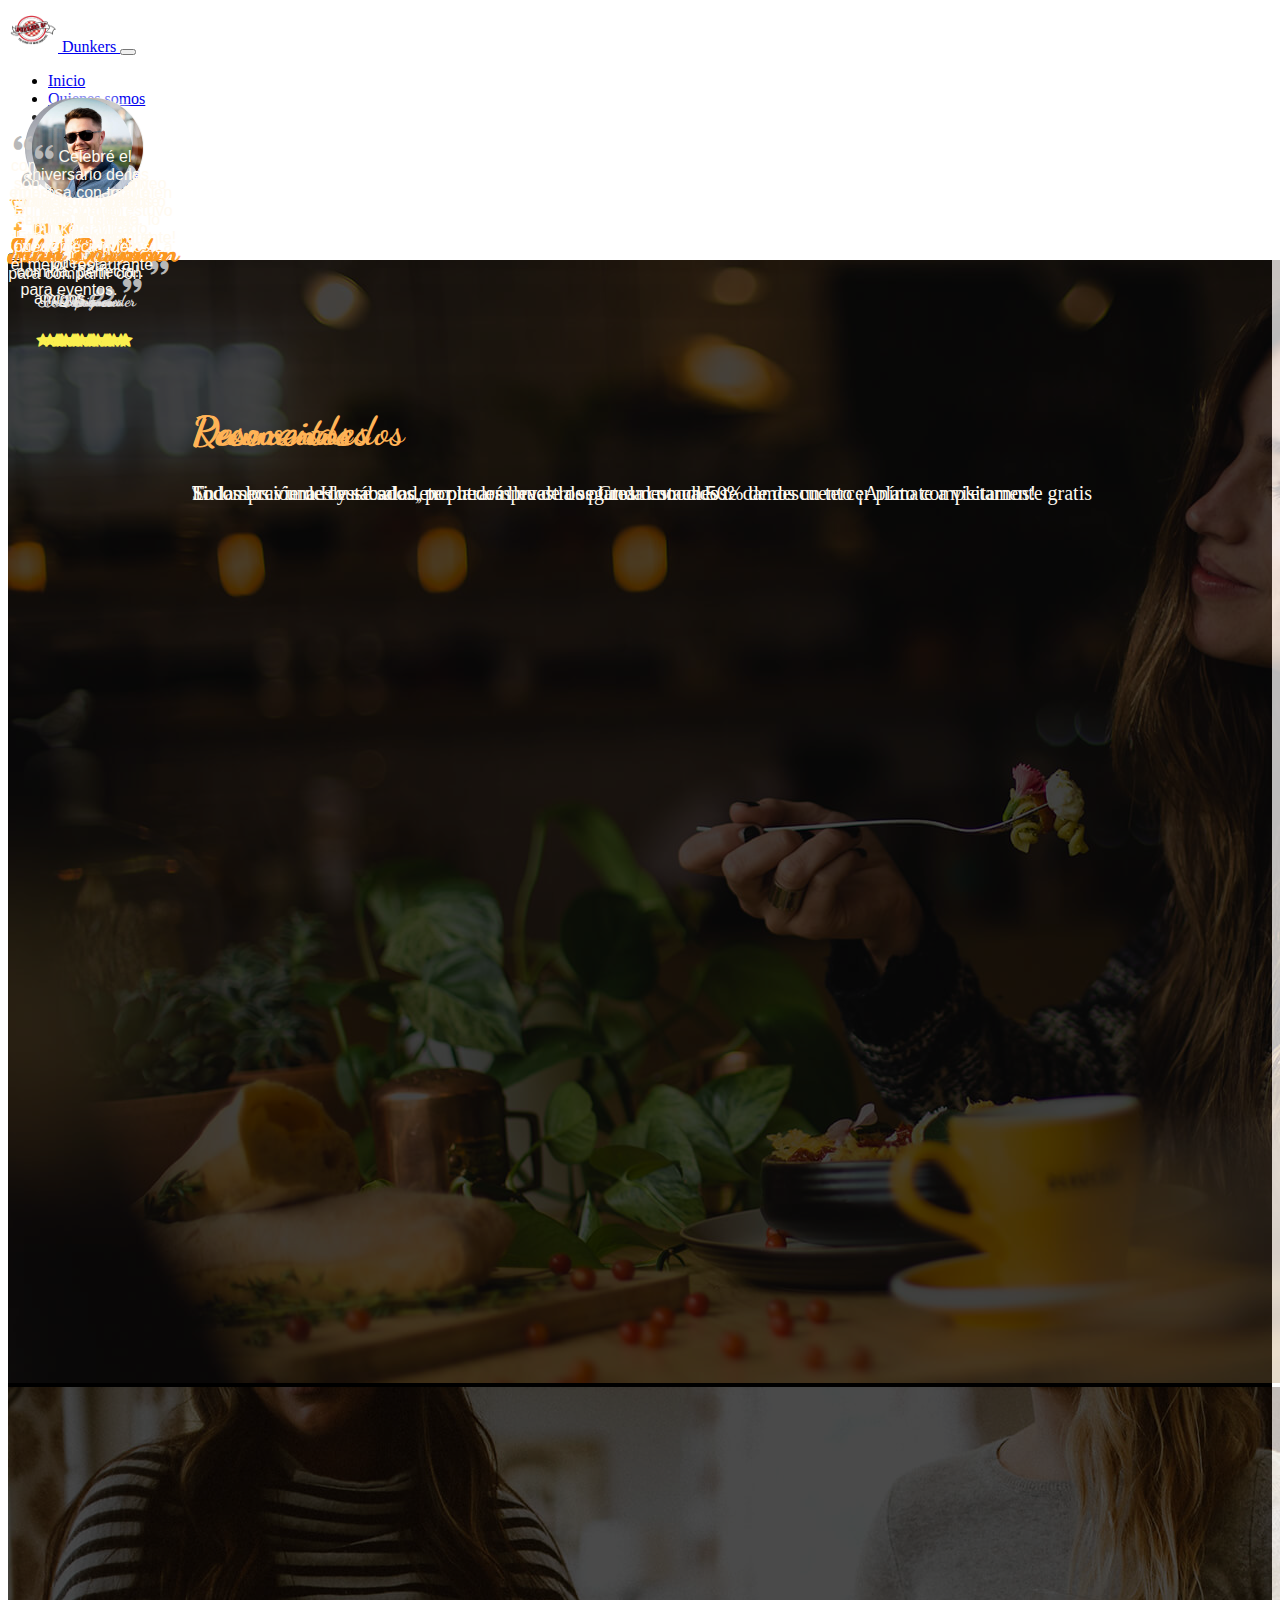
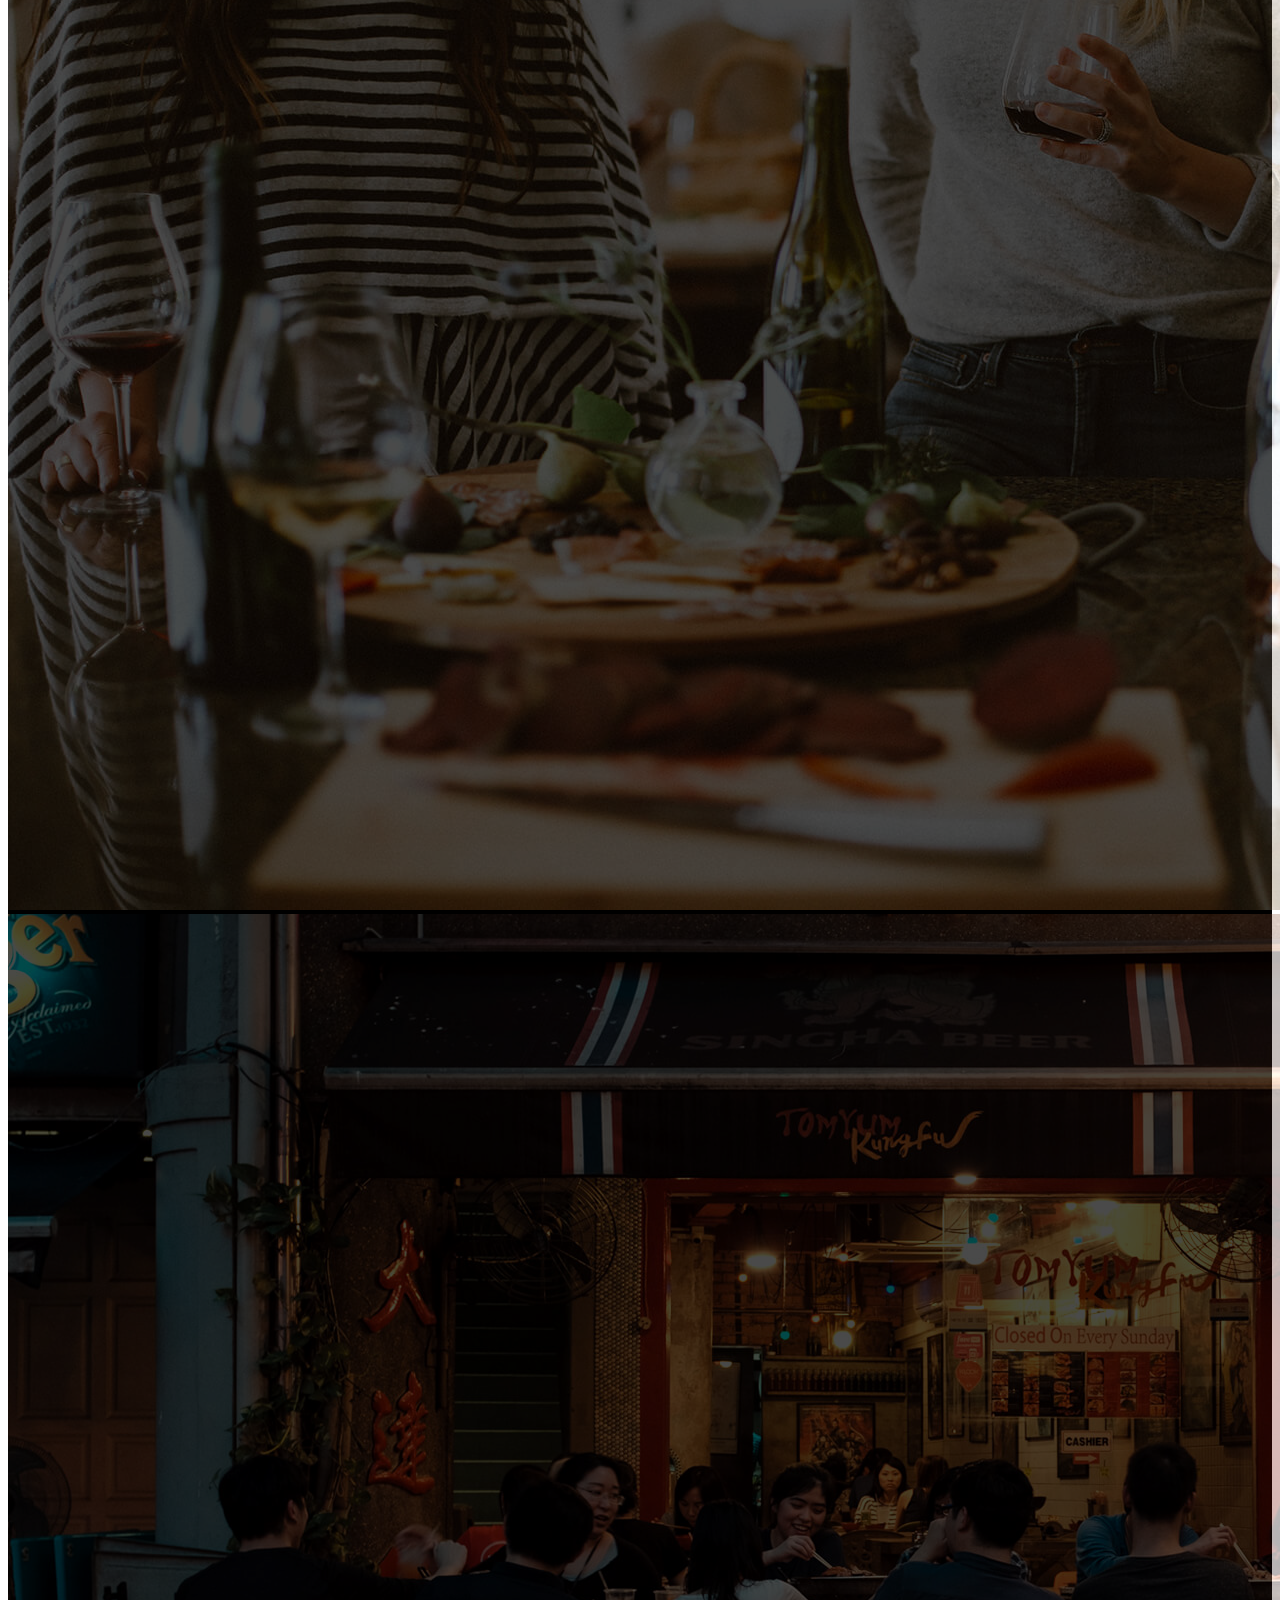
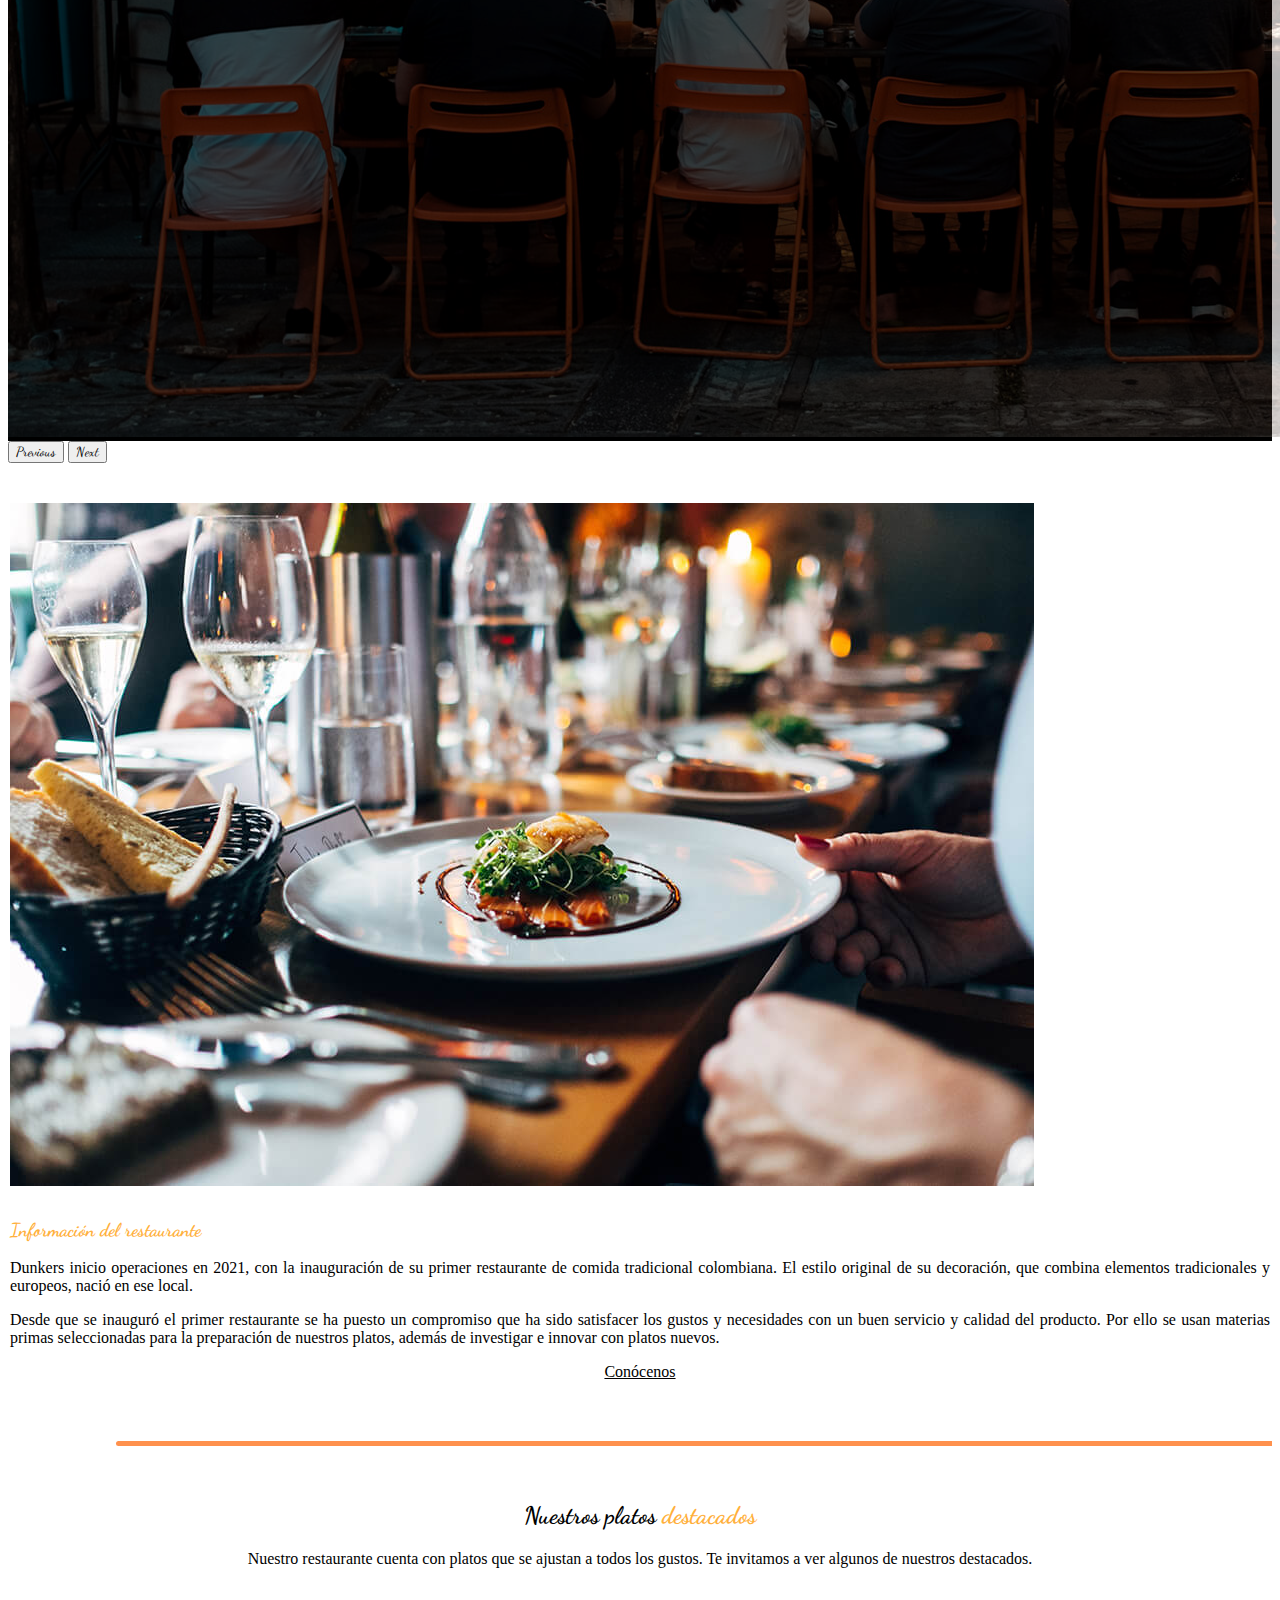
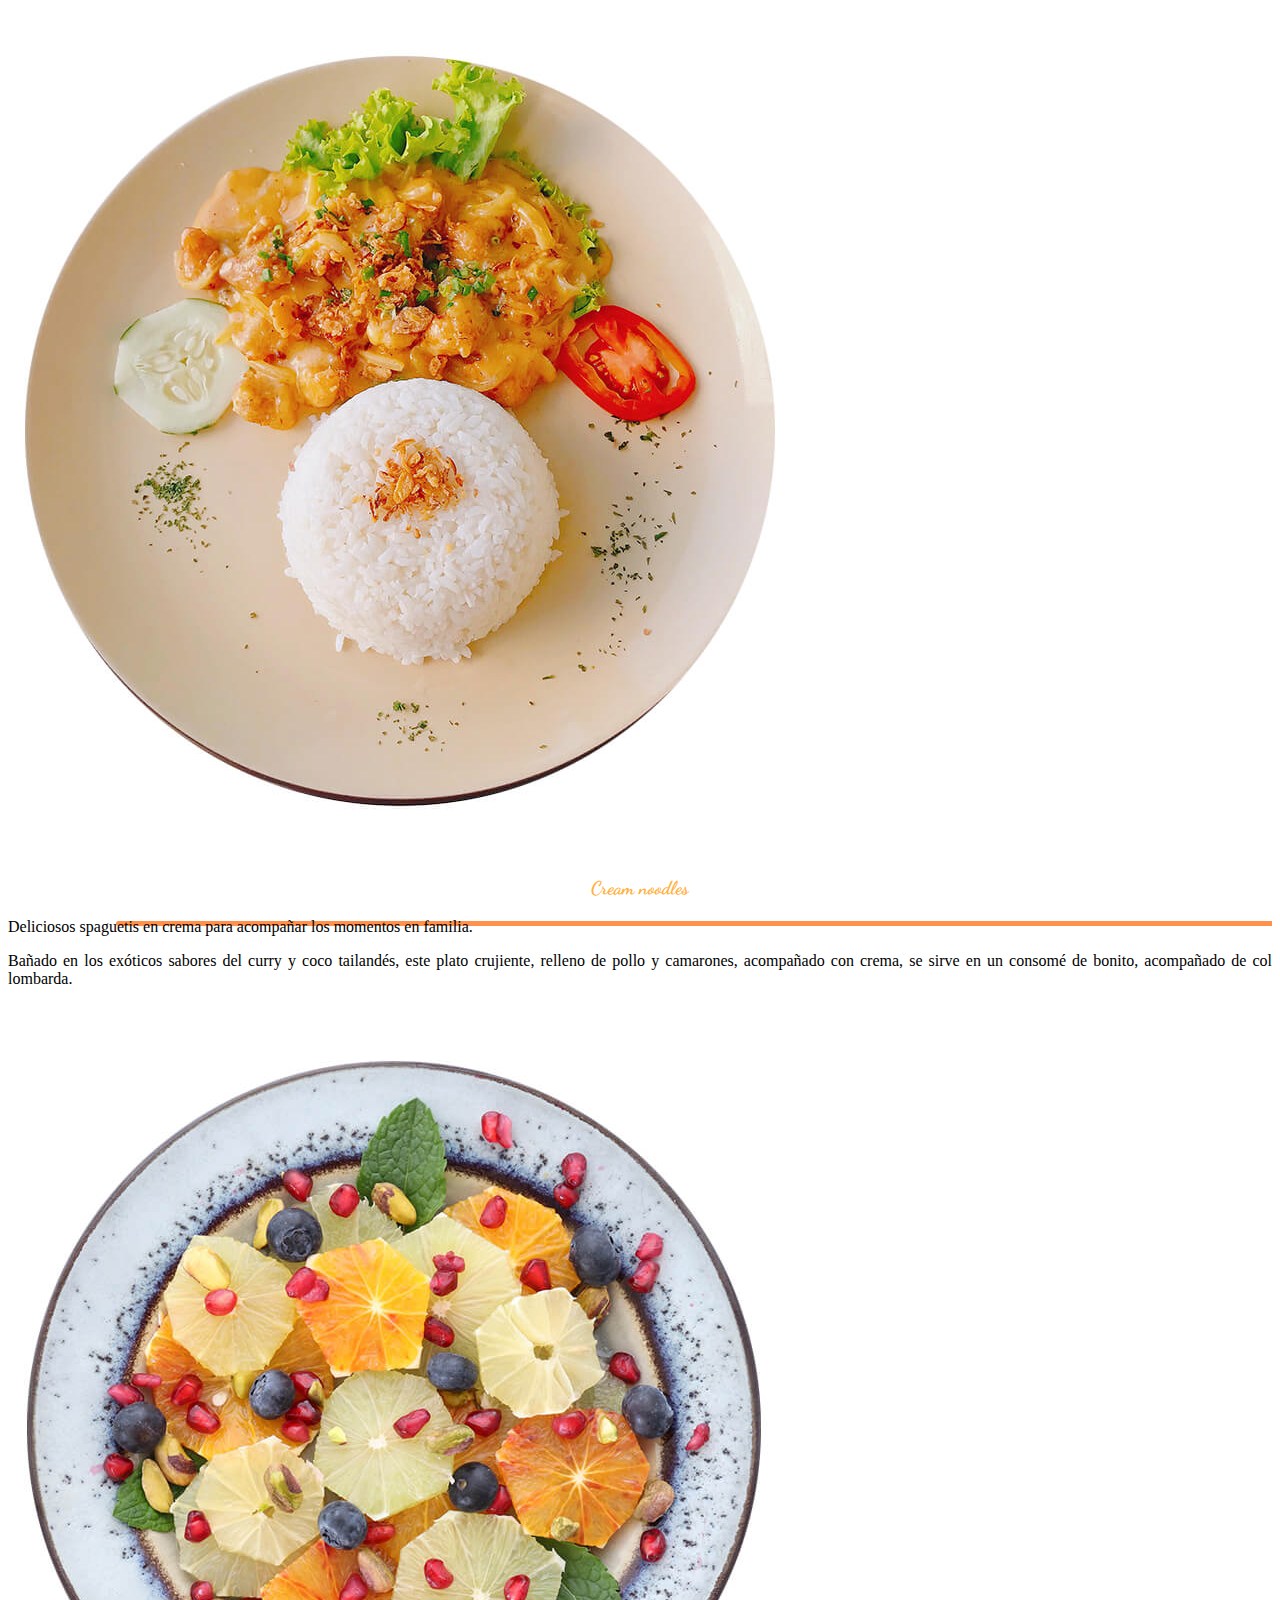
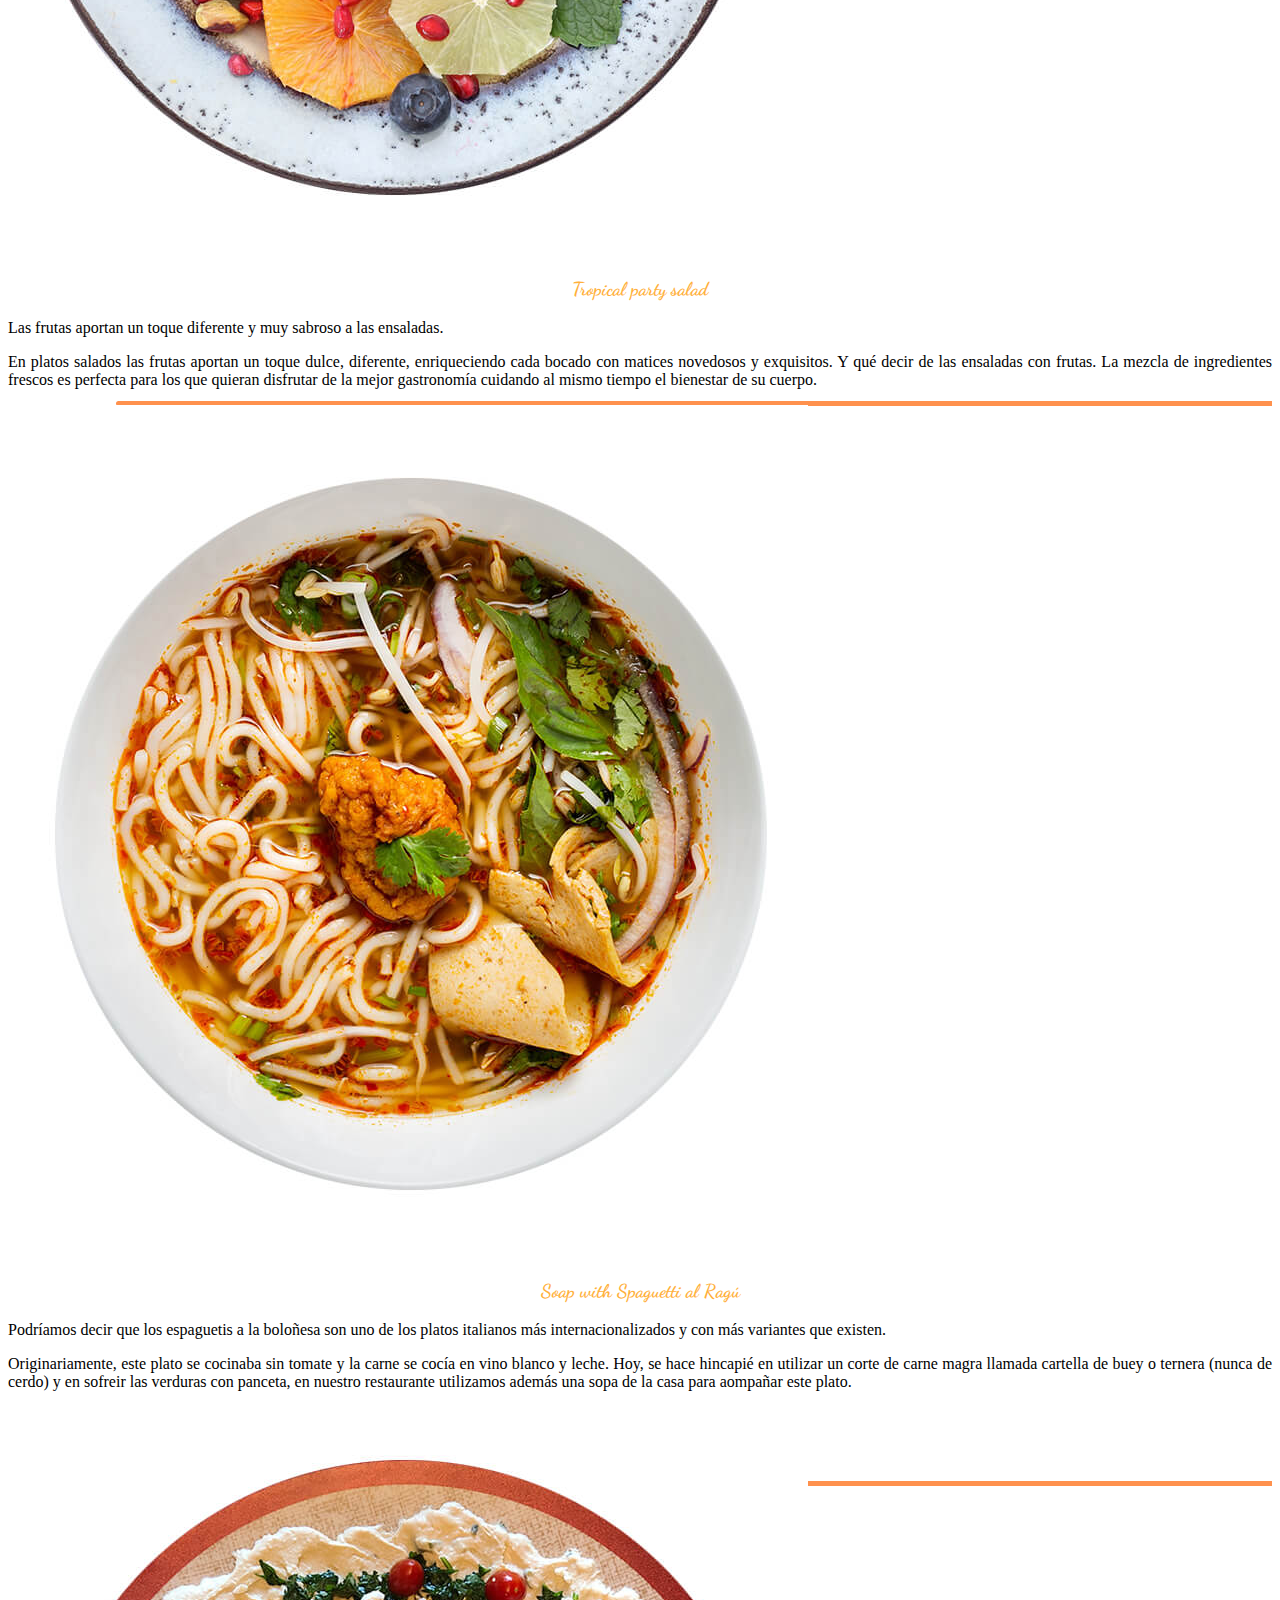
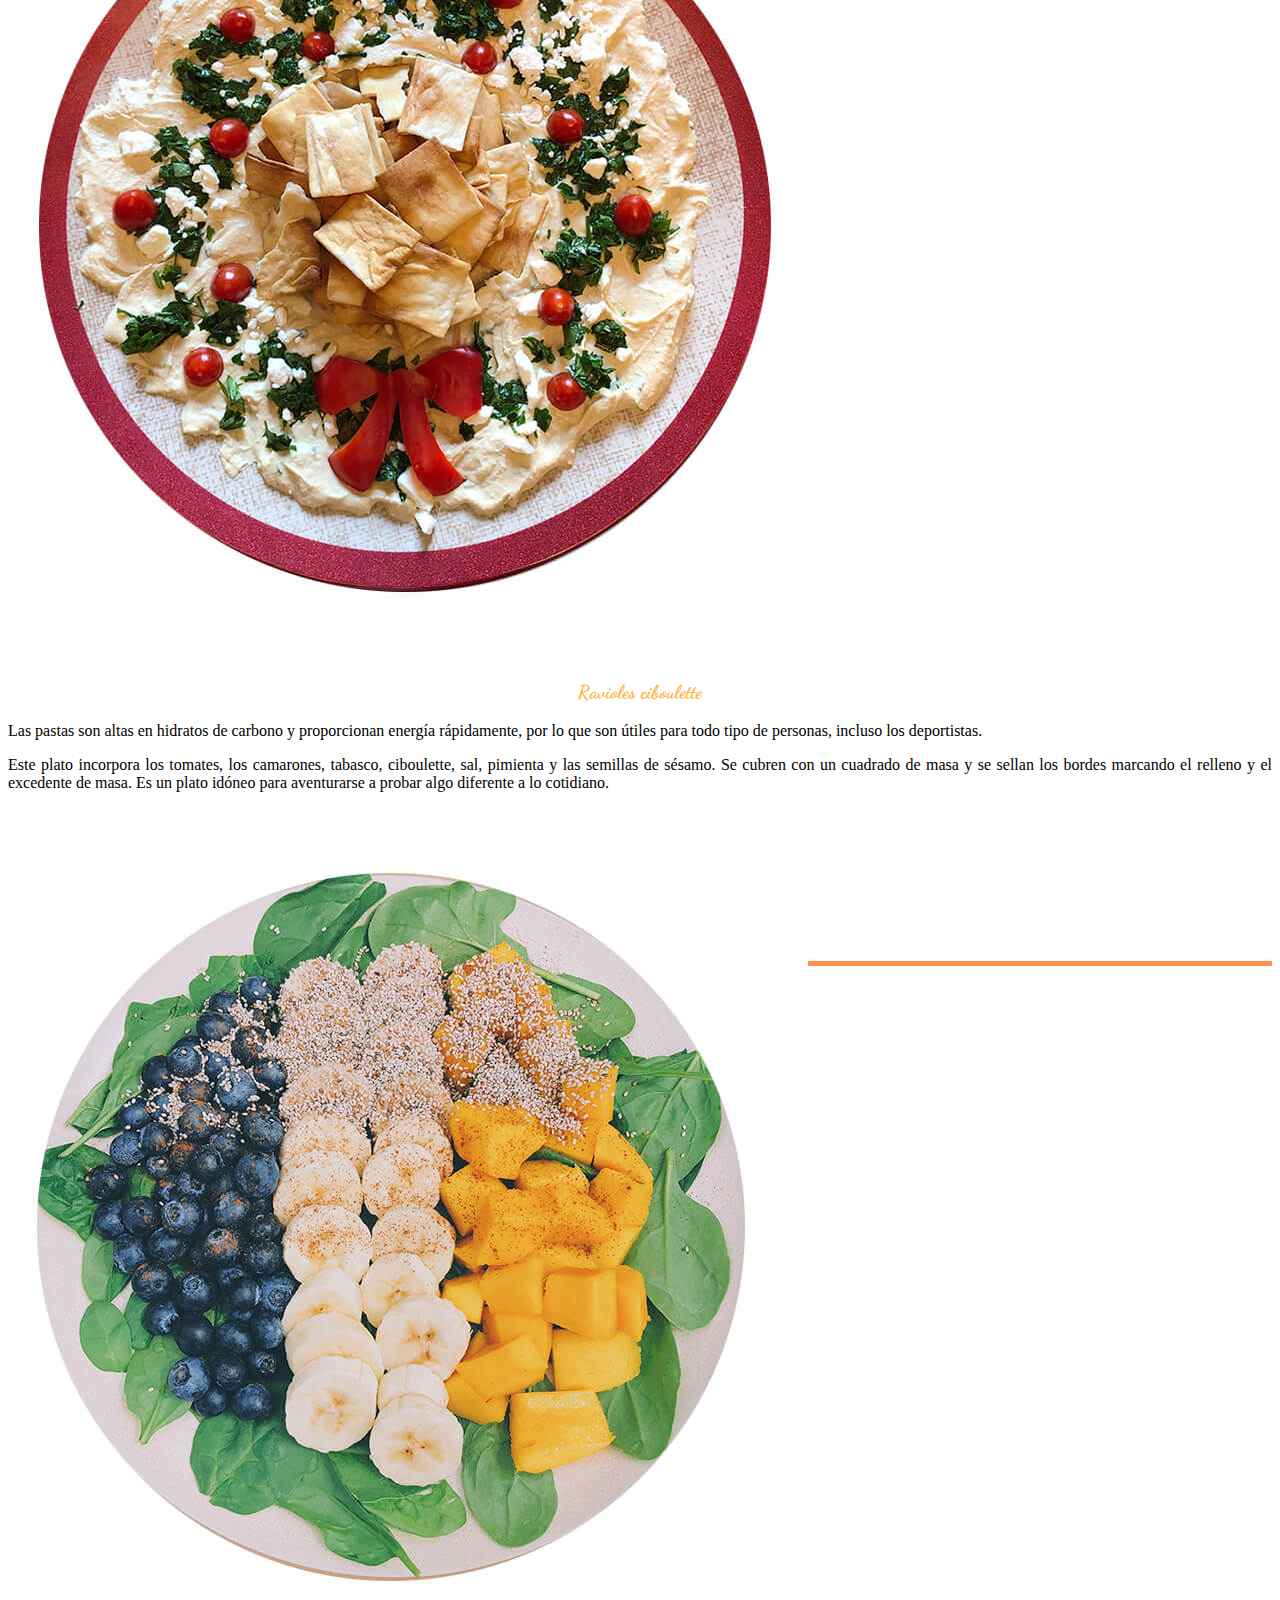
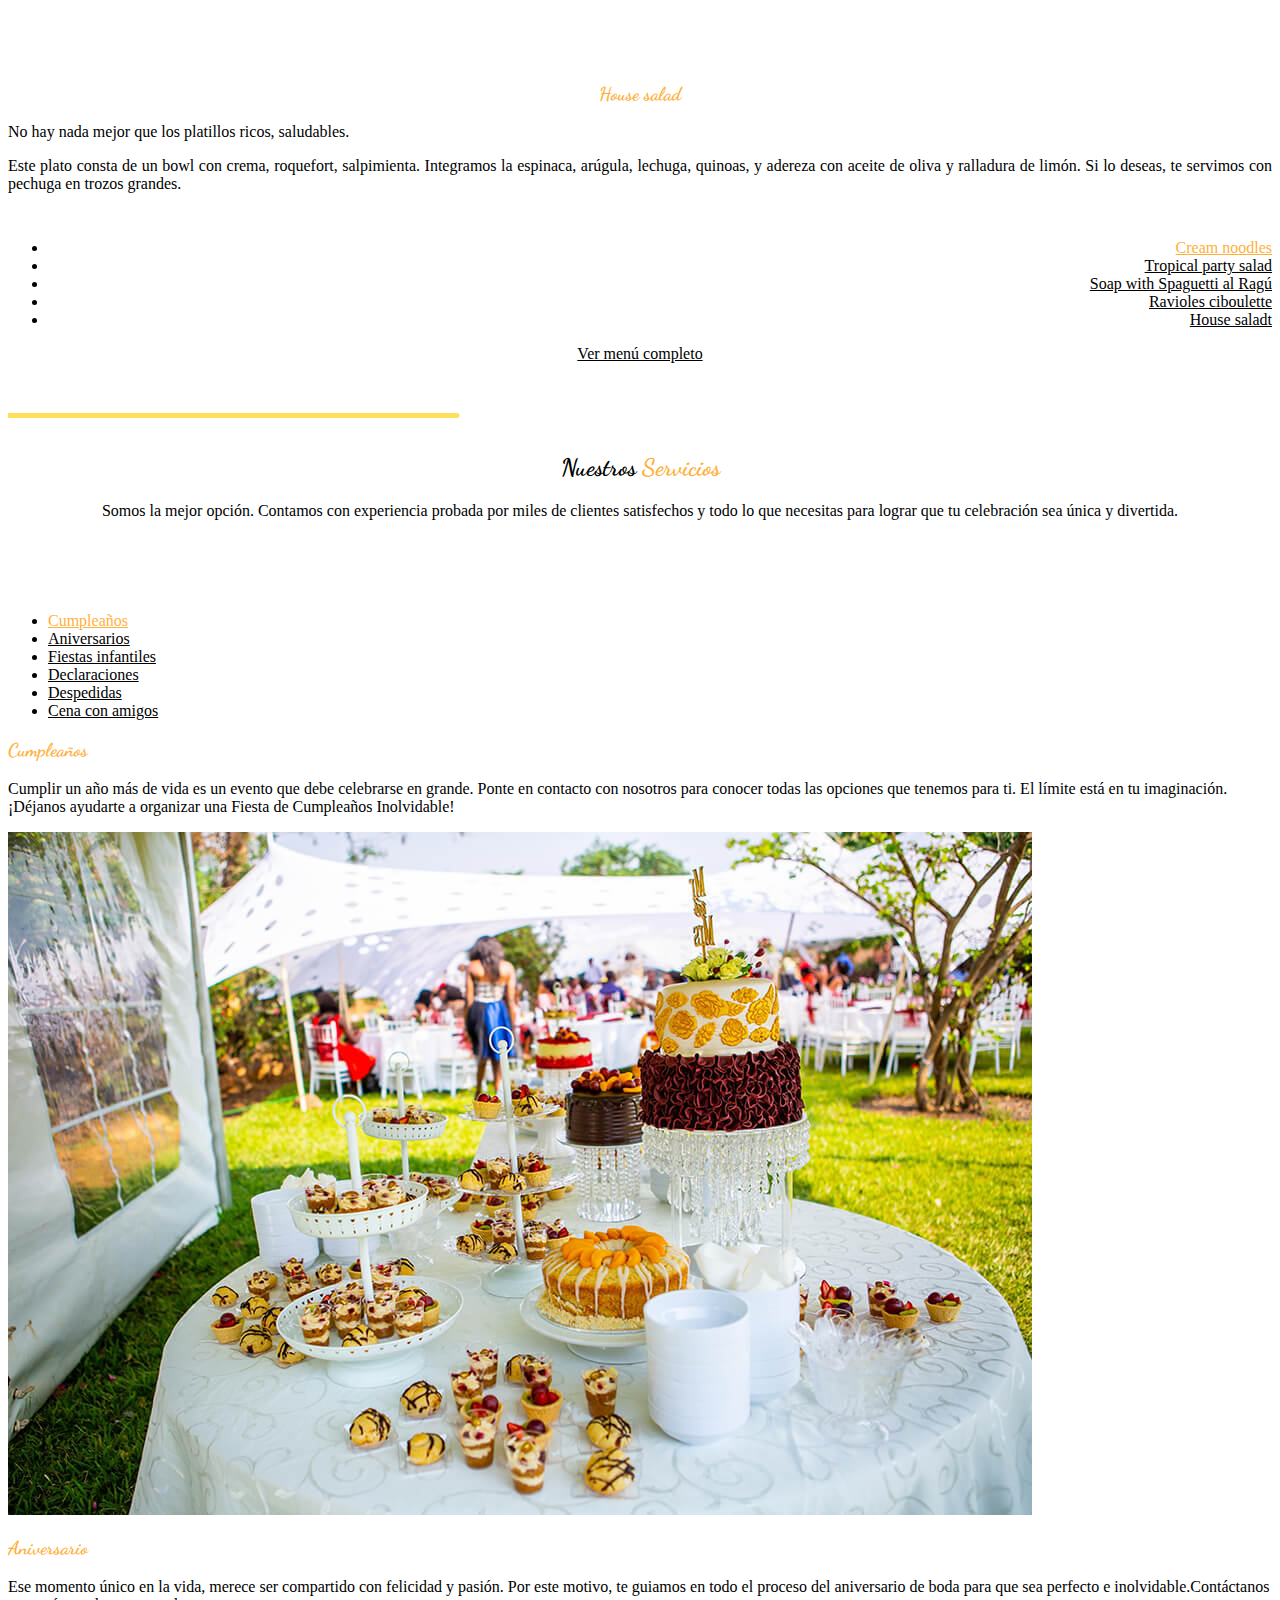
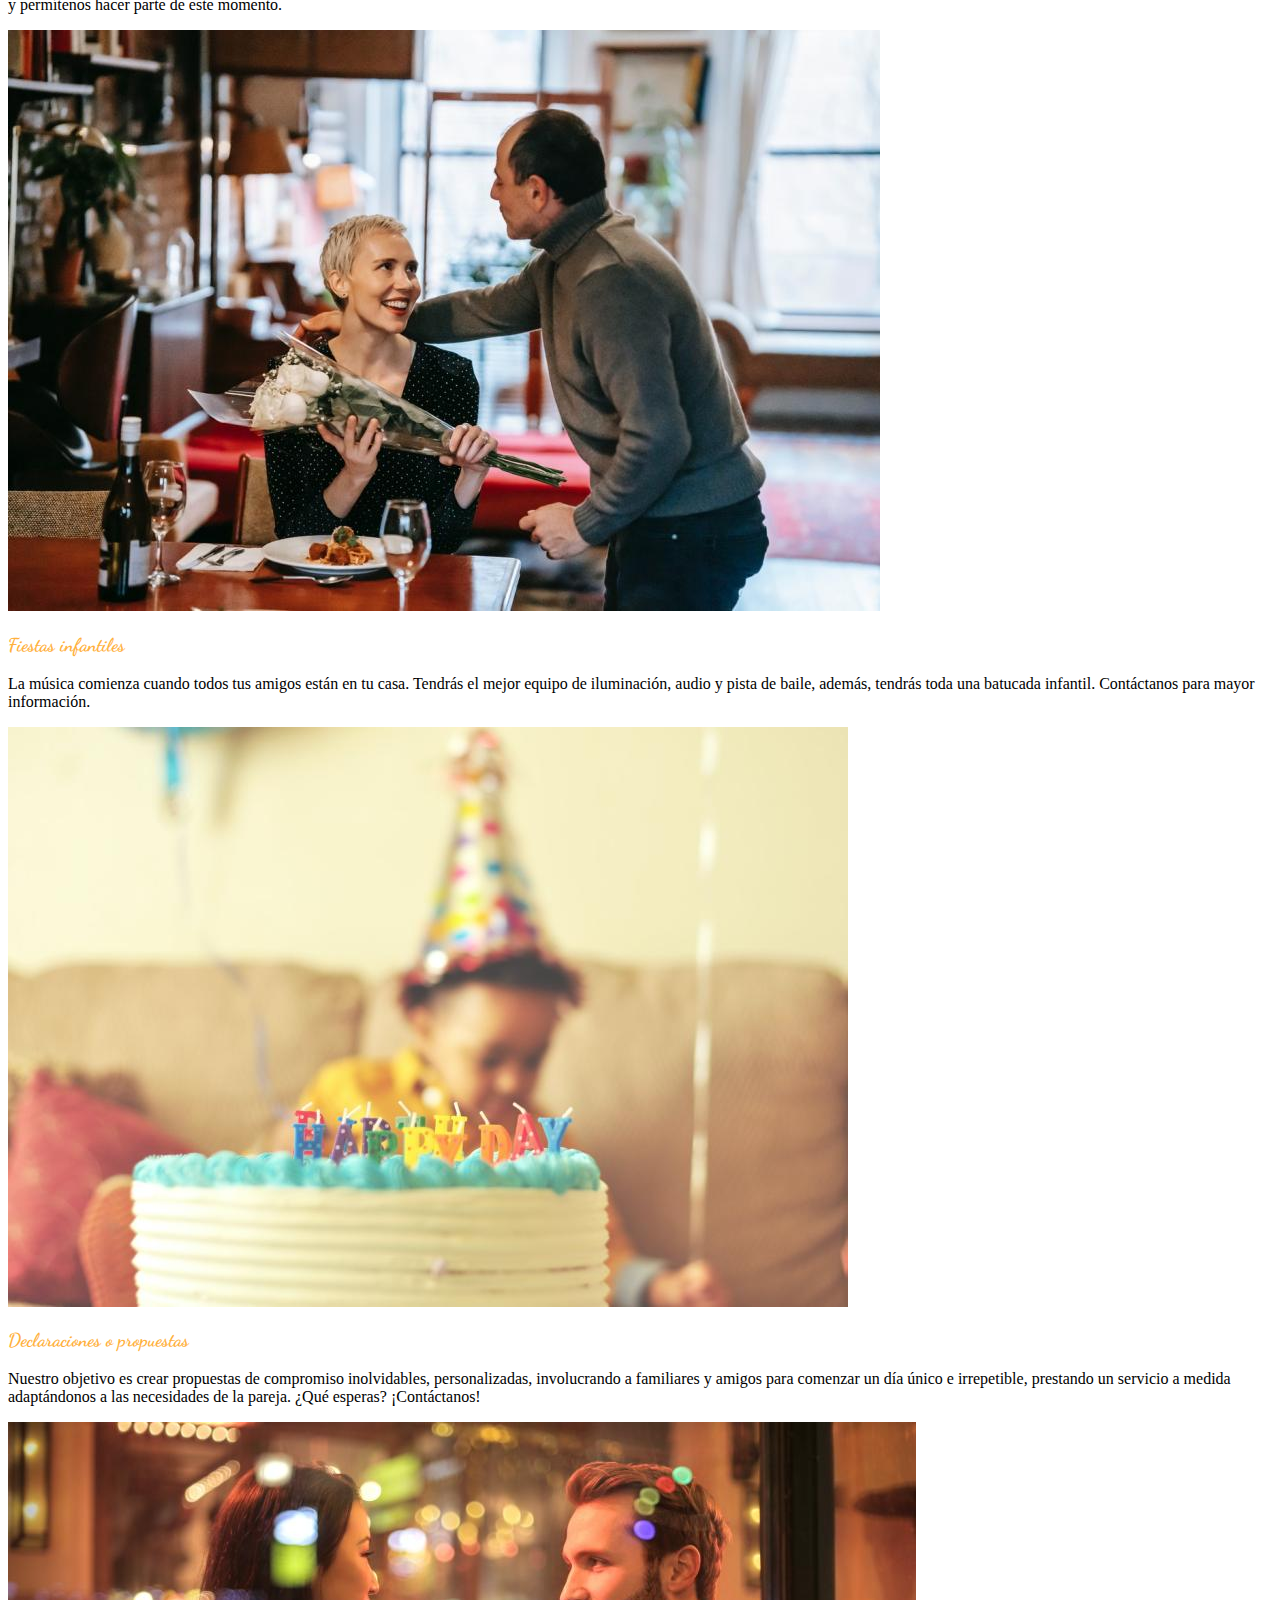
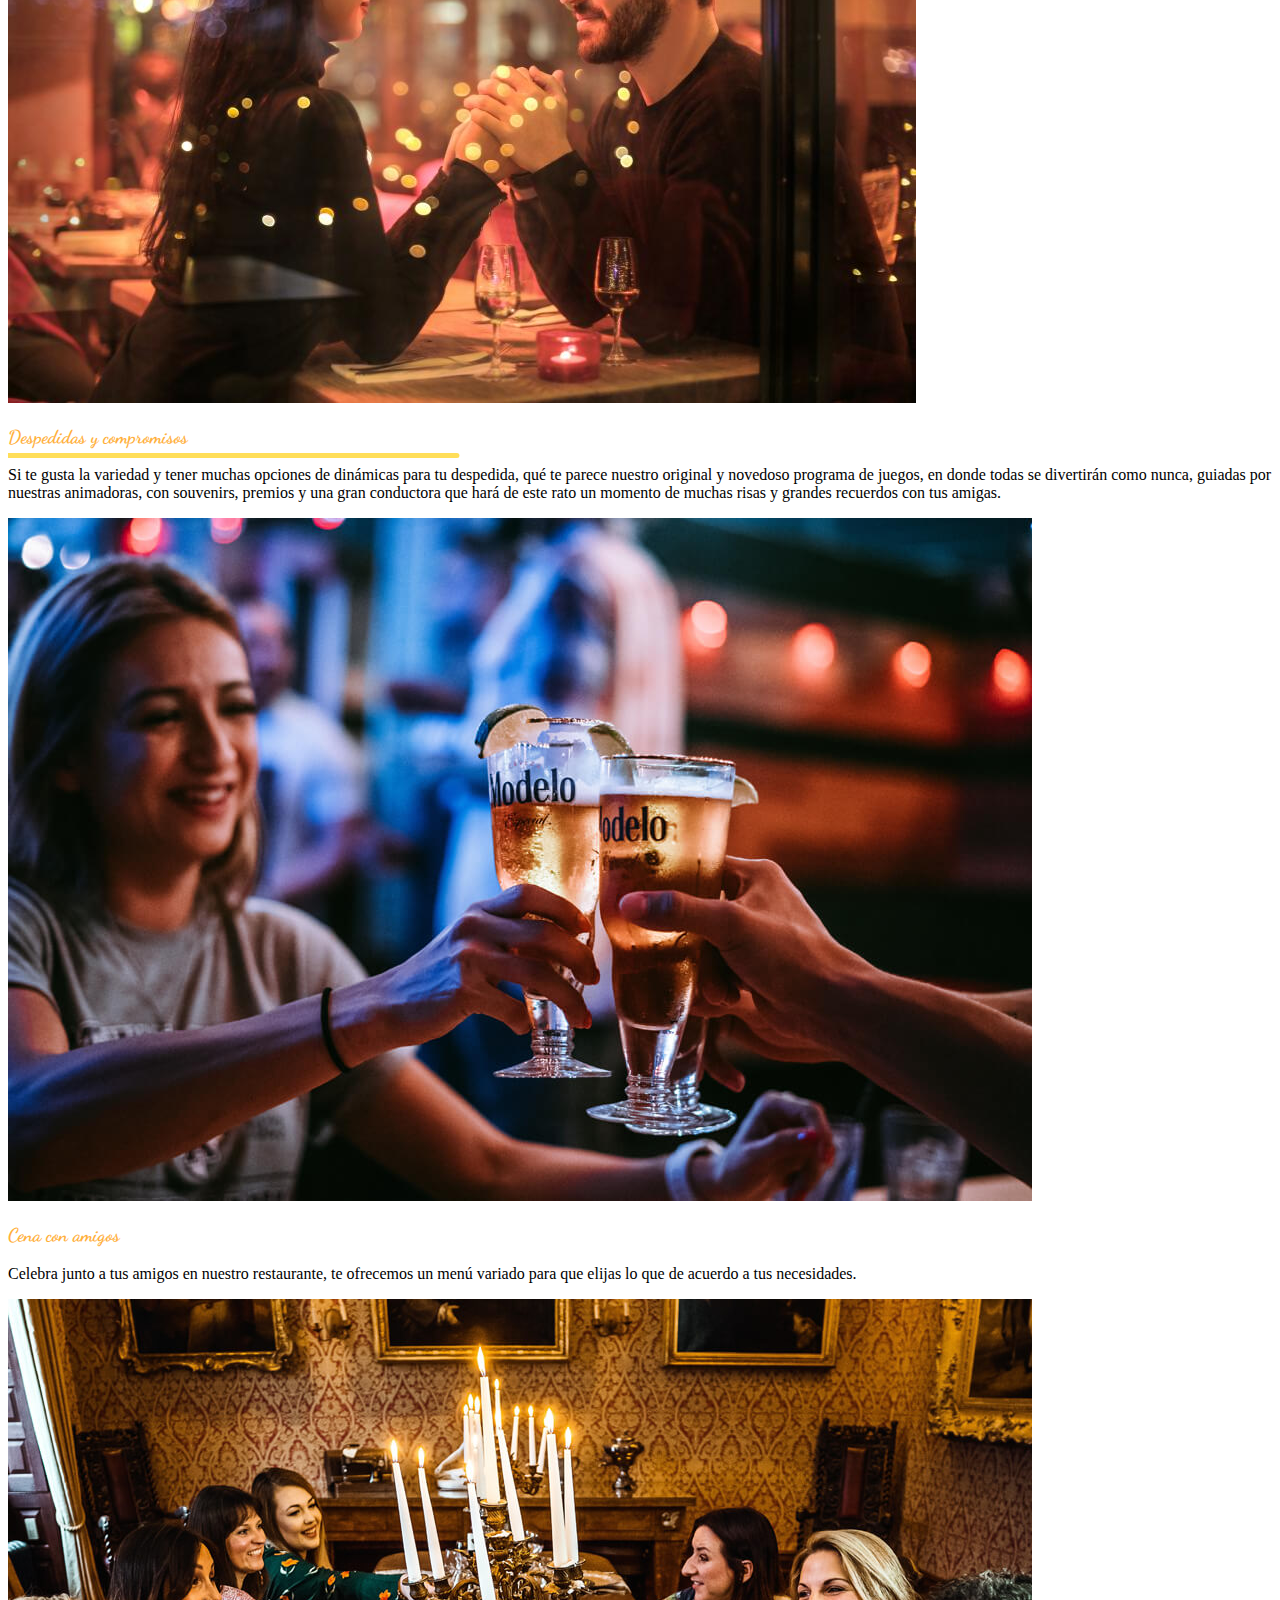
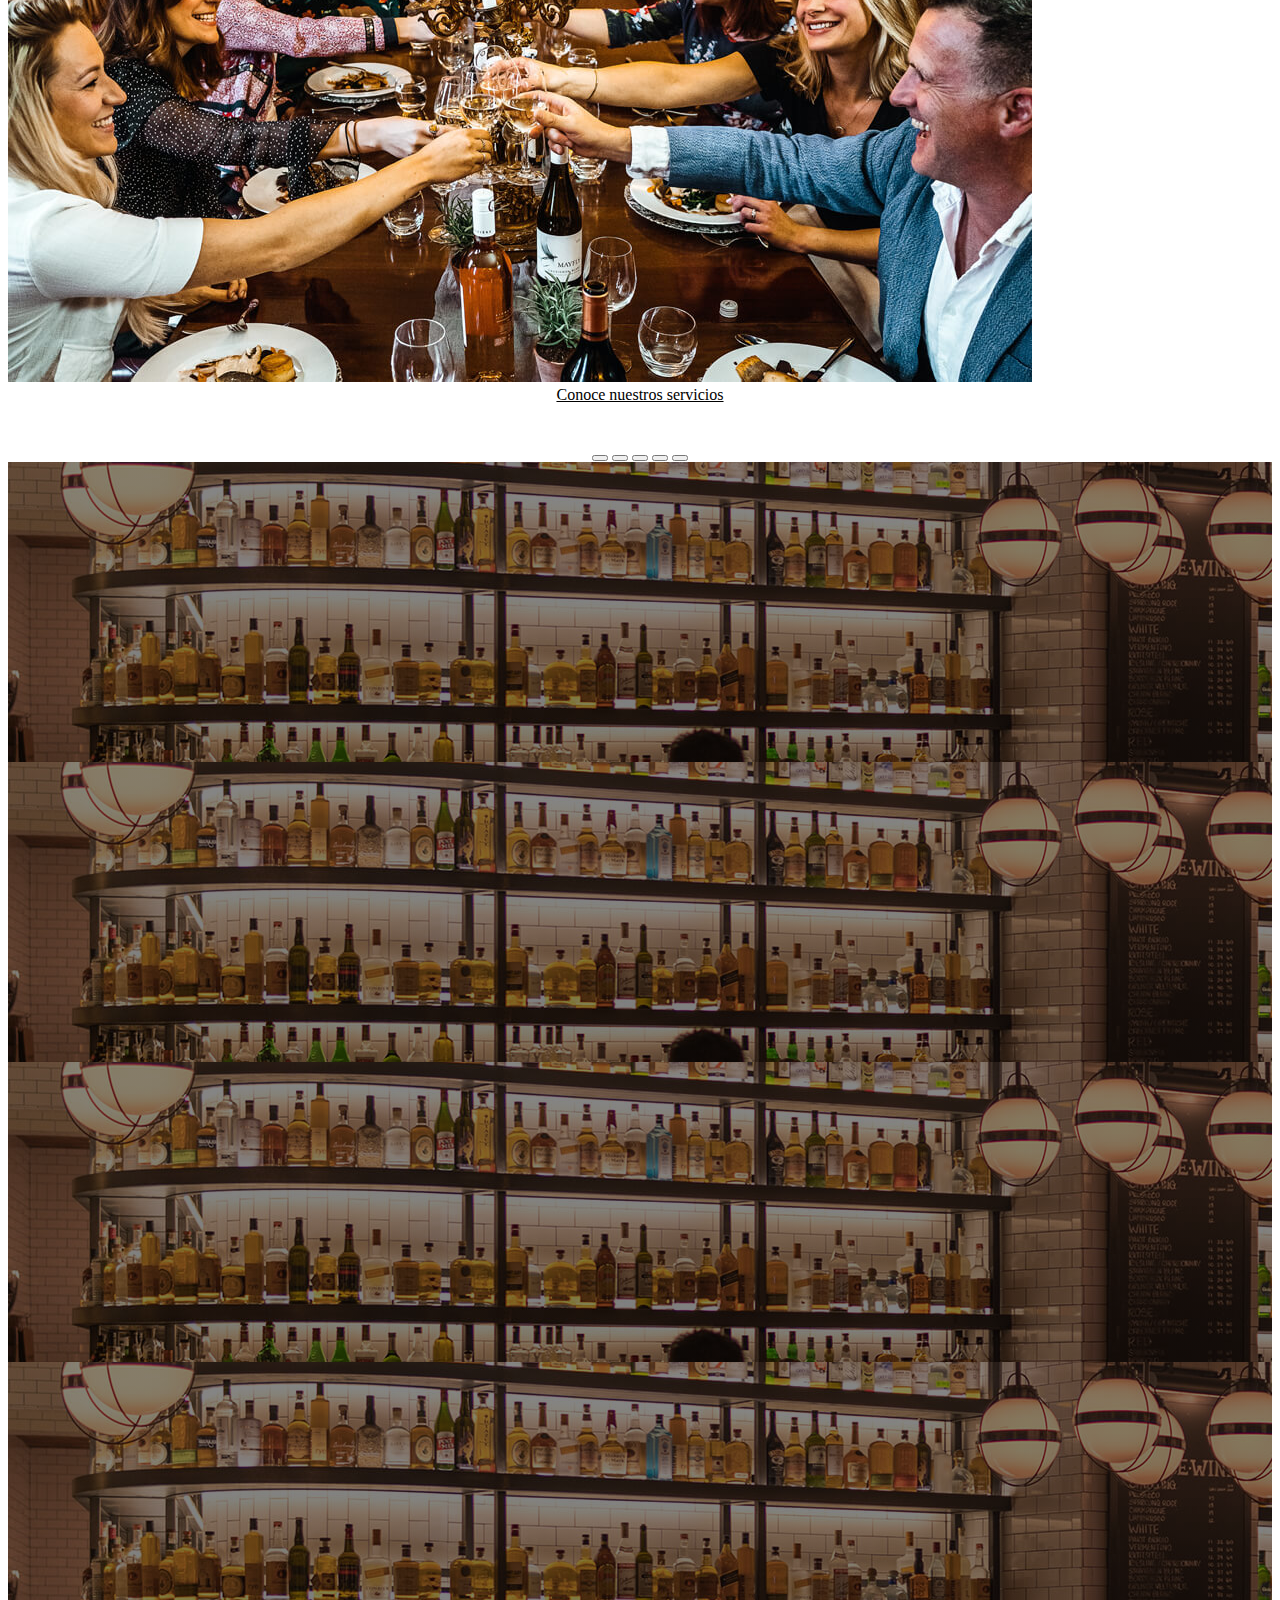
==== commit 26074b17: "Index Update" ====
--- a/index.html
+++ b/index.html
@@ -55,6 +55,9 @@
               <a class="nav-link" href="pages/map.html">Mapa del sitio</a>
             </li>
           </ul>
+          <div>
+            <i class='bx bx-cart-alt car-icon'></i>
+          </div>
           <form class="d-flex media">
             <a href="#" class="facebook"><i class="bx bxl-facebook"></i></a>
             <a href="#" class="instagram"><i class="bx bxl-youtube"></i></a>
